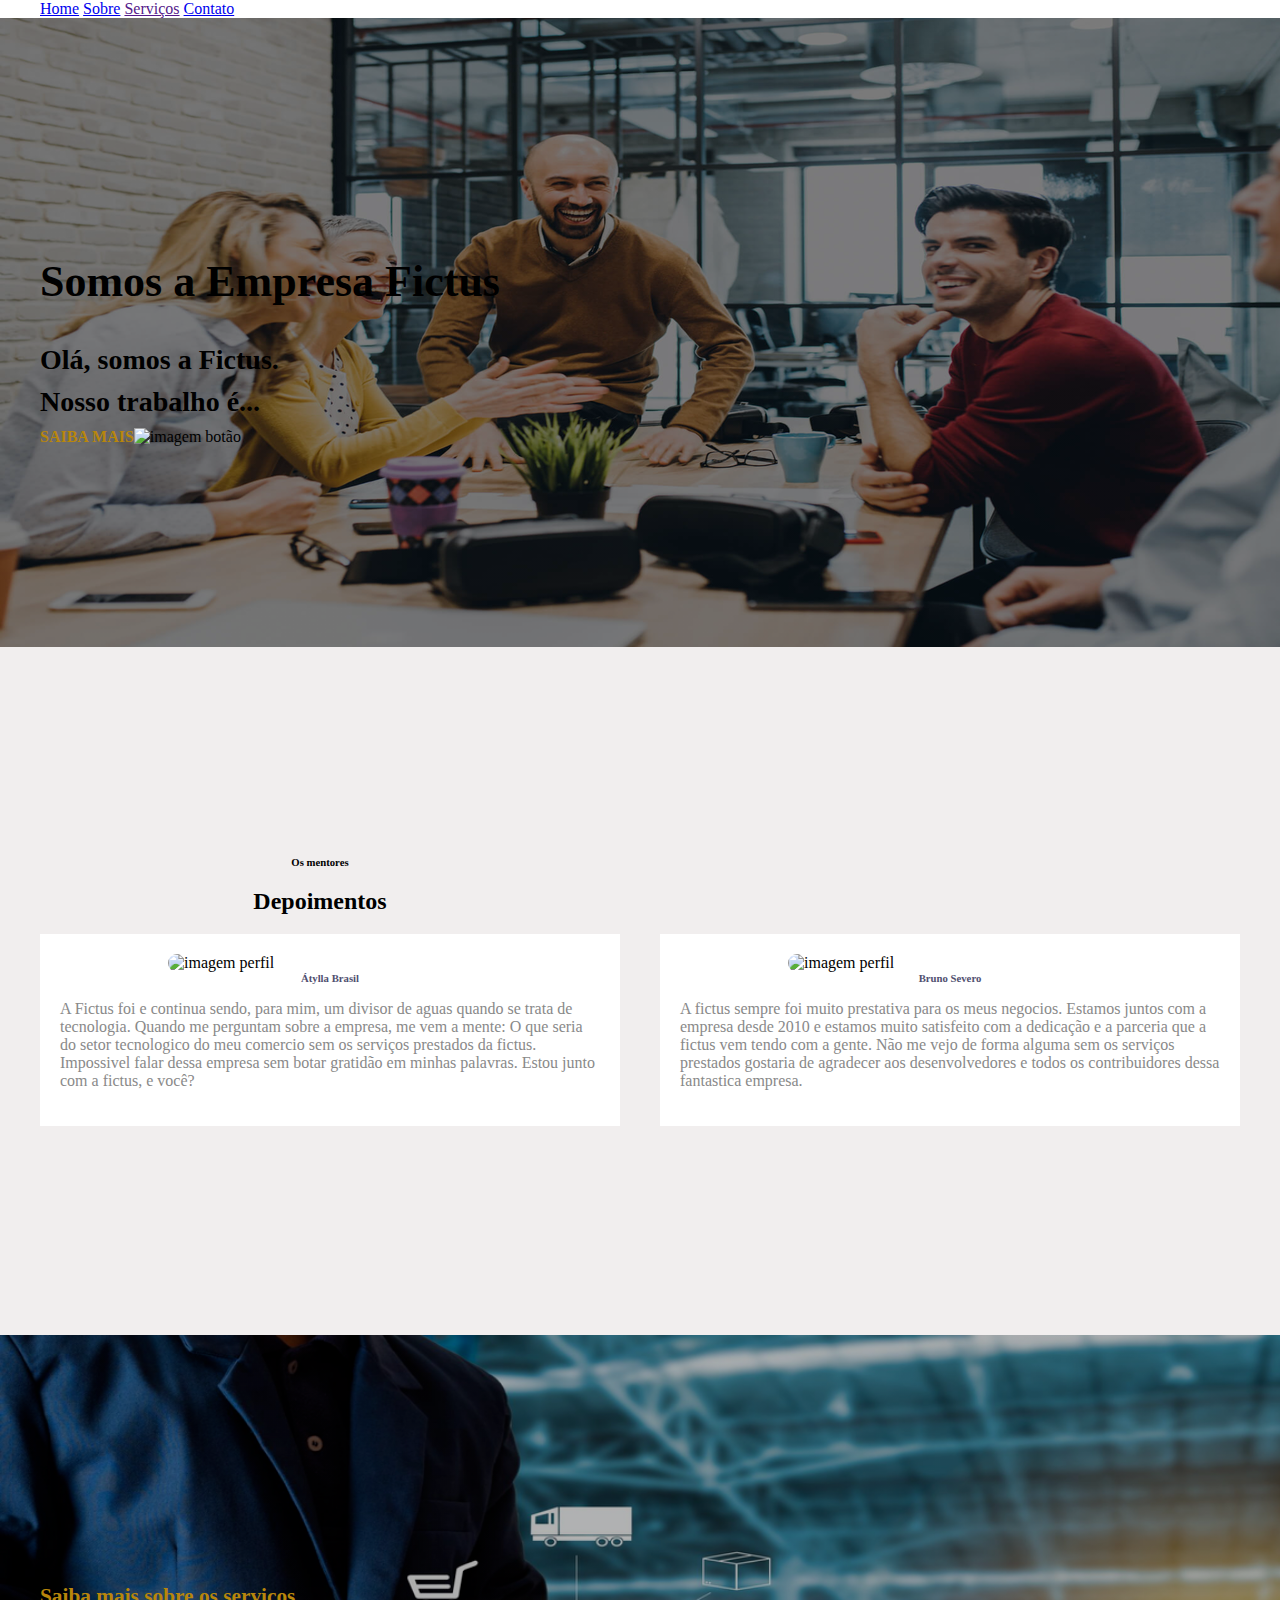
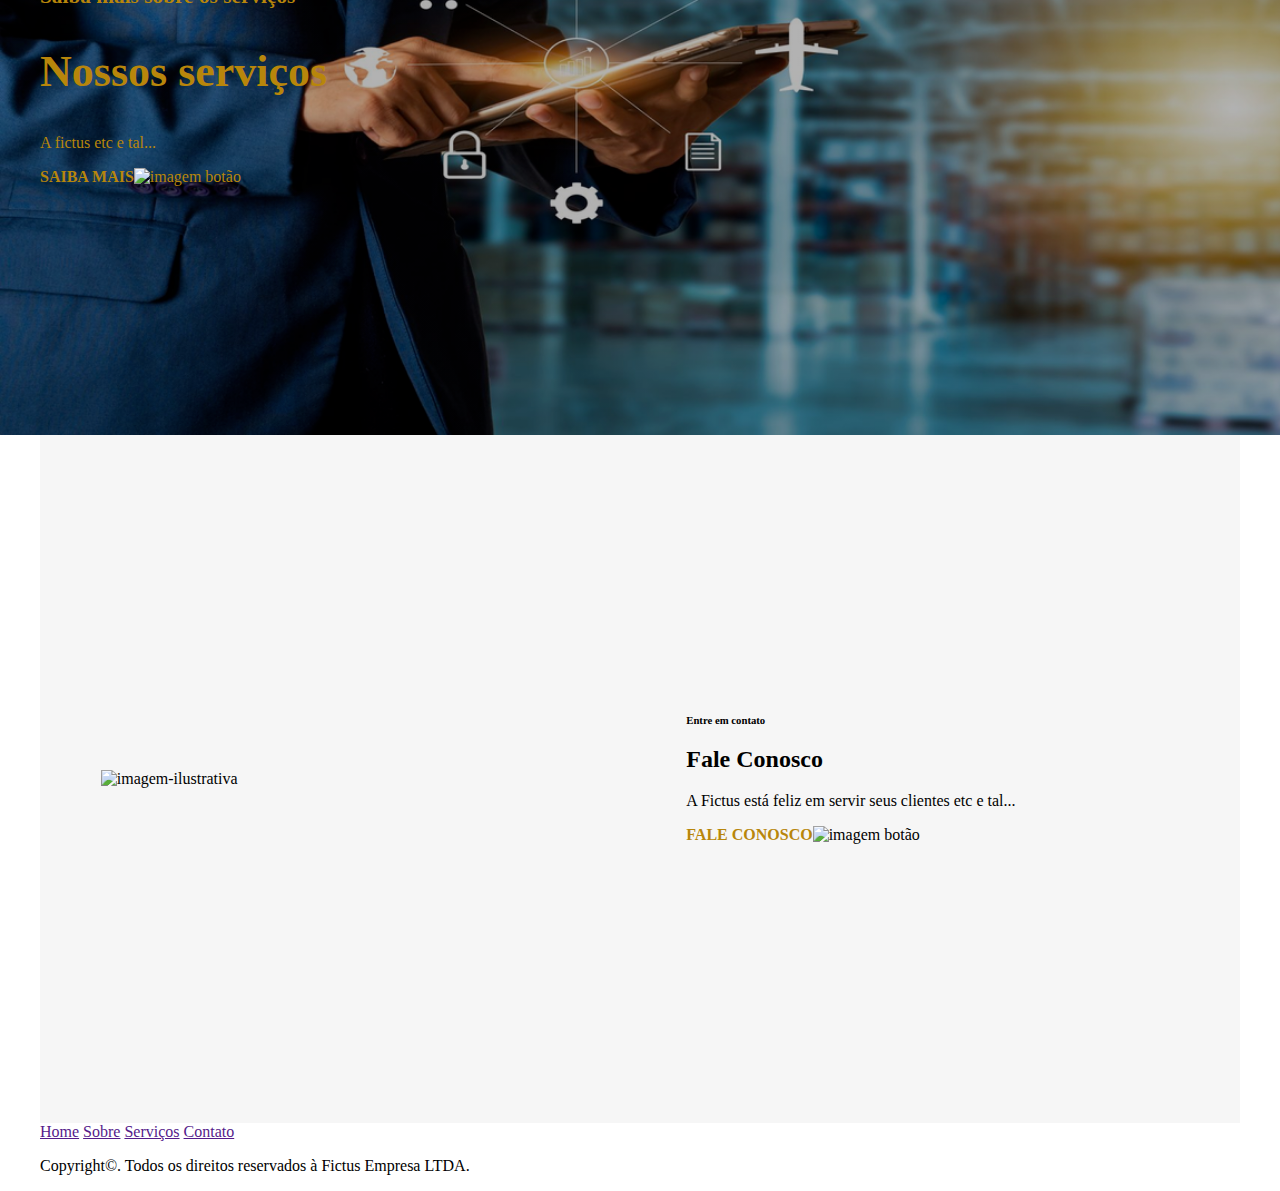
==== index.html @ 173d0079 "Modificando as bordas das imagens, acrescentando o texto dos depoentes e modificando o banner dos no" ====
<!DOCTYPE html>
<html lang="pt-br">
<head>
    <meta charset="UTF-8">
    <meta http-equiv="X-UA-Compatible" content="IE=edge">
    <meta name="viewport" content="width=device-width, initial-scale=1.0">
    <title>Home</title>
    <link rel="stylesheet" href="styles/geral.css">
    <link rel="stylesheet" href="styles/cabecalho.css">
    <link rel="stylesheet" href="styles/rodape.css">
    <link rel="stylesheet" href="styles/home.css">
    <link rel="shortcut icon" href="" type="image/x-icon">
</head>
<body>
   
    <header class="cabecalho container">
        <div class="menu">
            <a class="menu-item" href="index.html">Home</a>
            <a class="menu-item" href="pages/sobre.html">Sobre</a>
            <a class="menu-item" href="">Serviços</a>
            <a class="menu-item" href="pages/contato.html">Contato</a> 
        </div>
    </header>

    <div class="background-banner">
        <div class="container">
            <h2 class="titulo-banner">Somos a Empresa Fictus</h2>
            <div class="texto-banner">
                <h6>Olá, somos a Fictus.</h6> 
                <h6>Nosso trabalho é...</h6>
                <a href="" class="href">SAIBA MAIS</a><img src="imagens/seta-removebg-preview.png" alt="imagem botão" class="btn-imagem">    
            </div>
        </div>
    </div>
    <section class="background-depoimento">
        <div class="depoimento-titulo-container">
            <h6 class="antetitulo">Os mentores</h6> 
            <h2 class="titulo">Depoimentos</h2>
        </div>
        <div class="caixa-depoimento container">
            <div class="item-depoimento">
                <div class="depoente">
                    <img class="imagem-depoimento" src="imagens/imagem-atila.jpeg" alt="imagem perfil">
                    <h6 class="nome-depoente">Átylla Brasil</h6>
                </div>
                <p class="comentario-depoente"> A Fictus foi e continua sendo, para mim, um divisor de aguas quando se trata de tecnologia. Quando me perguntam sobre 
                    a empresa, me vem a mente: O que seria do setor tecnologico do meu comercio sem os serviços prestados da fictus. Impossivel falar dessa empresa sem
                    botar gratidão em minhas palavras. Estou junto com a fictus, e você? 
                </p>
            </div>
            <div class="item-depoimento">
                <div class="depoente">
                    <img class="imagem-depoimento" src="imagens/imagem-bruno.jpeg" alt="imagem perfil">
                    <h6 class="nome-depoente">Bruno Severo</h6>
                </div>
                <p class="comentario-depoente">A fictus sempre foi muito prestativa para os meus negocios. Estamos juntos com a empresa desde 2010
                    e estamos muito satisfeito com a dedicação e a parceria que a fictus vem tendo com a gente. Não me vejo de forma alguma sem os serviços prestados
                    gostaria de agradecer aos desenvolvedores e todos os contribuidores dessa fantastica empresa.
                </p>
            </div>
        </div>
    </section>
   
    <section id="ancora-servico" class="servico">
        <div class="background-servico">
            <div class="container">    
                <div class="mensagem-background">
                    <h6 class="antetitulo-banner">Saiba mais sobre os serviços</h6> 
                    <h2 class="titulo-banner">Nossos serviços</h2>
                    <div class="texto-banner">
                        <p> A fictus etc e tal...</p>
                        <a href="" class="href">SAIBA MAIS</a><img src="imagens/seta-removebg-preview.png" alt="imagem botão" class="btn-imagem">
                    </div>
                </div>
            </div>
        </div>
    </section>
    
    <section class="container">
        <section class="background-faleconosco">
            <img class= "imagem-faleconosco" src="imagens/fale-conosco.png" alt="imagem-ilustrativa">
            <div class="texto">
                <h6 class="antetitulo">Entre em contato</h6>
                <h2 class="titulo">Fale Conosco</h2>
                <p>A Fictus está feliz em servir seus clientes etc e tal...</p>
                <a href="" class="href">FALE CONOSCO</a><img src="imagens/seta-removebg-preview.png" alt="imagem botão" class="btn-imagem">
            </div>

        </section>
        <footer class="rodape container">
            <div class="rodape-itens">
                <div class="menu-rodape">
                    <a href="">Home</a>
                    <a href="">Sobre</a>
                    <a href="">Serviços</a>
                    <a href="">Contato</a> 
                </div>
                <p class="copyright">Copyright&copy;. Todos os  direitos reservados à Fictus Empresa LTDA.</p>
            </div>
        </footer>
    </section>
</body>
</html>
---- styles/geral.css ----
*{
    box-sizing: border-box;
}

.container{
    position: relative;
    width: 100%;
    margin: 0px auto;
    max-width: 1200px;
}

body{
    min-height: 100vh;
}

body, section, div, h6, h5{
    margin: 0%;
    padding: 0%;
}

.background-banner{
    max-width: 100%;
    width: 100%;
    display: flex;
    flex-direction: column;
    justify-content: space-around;
    background-repeat: no-repeat;
    background-size: cover;
    background-attachment: local;
}

.texto-banner, .texto{
    max-width: 100%;
    width: 493px;
    height: auto;
}
---- styles/home.css ----
.background-banner{
    height: 629px;
    background-image: linear-gradient(rgba(0,0,0,0.5), rgba(0,0,0,0.5)), url("../imagens/home.png");
}


.nome-depoente{
    color: #515070;
}

.comentario-depoente{
    color: #898989;
}

.background-sobre{
    width: 100%;
    height: 688px;
    display: flex;
    flex-direction: row;
    justify-content: space-around;
    align-items: center;
    background: #F6F6F6;
}

.imagem-sobre{
    width: 465px;
}

.titulo-banner{
    
    font-size: 2.75rem;
}
.texto-banner>h6{
    margin-bottom: 10px;
    font-size: 1.75rem;
}


.background-servico{
    width: 100%;
    height: 700px;
    display: flex;
    flex-direction: column;
    justify-content: center;
    background-repeat: no-repeat;
    background-size: cover;
    background-image: linear-gradient(rgba(0,0,0,0.3), rgba(0,0,0,0.3)), url("../imagens/portfolio.png");
    align-items: center;
    justify-content: space-around;
    color: #B8860B;
}

.imagem-depoimento{
    width: 60%;
    height: auto;
    border-radius: 50px;
}

.background-depoimento{
    width: 100%;
    height: 688px;
    display: flex;
    flex-direction: column;
    justify-content: center;
    background: #f0ecece7;
   
}
.antetitulo-banner{
    font-style: bold;
    font-size: 1.333rem;
}

.btn-imagem{
    width: 30px;
}

.href{
    text-decoration: none;
    font-weight: bold;
    color: #B8860B;
}
.href:hover{
    cursor: pointer;
}
.depoimento-titulo-container{
    width: 50%;
    display: flex;
    align-items: center;
    flex-direction: column;
}

.caixa-depoimento{
    width: 100%;
    display: flex;
    flex-direction: row;
    justify-content: space-between;
}

.item-depoimento{
    padding: 20px;
    width: 580px;
    background: white;
    text-align: left;
}

.depoente{
    display: flex;
    flex-direction: column;
    align-items: center;
}


.imagem-faleconosco{
    width: 464px;
}

.background-faleconosco{
    width: 100%;
    height: 688px;
    display: flex;
    flex-direction: row;
    justify-content: space-around;
    align-items: center;
    background: #F6F6F6;
}

.fale-conosco-item{
    width: 100%;
}
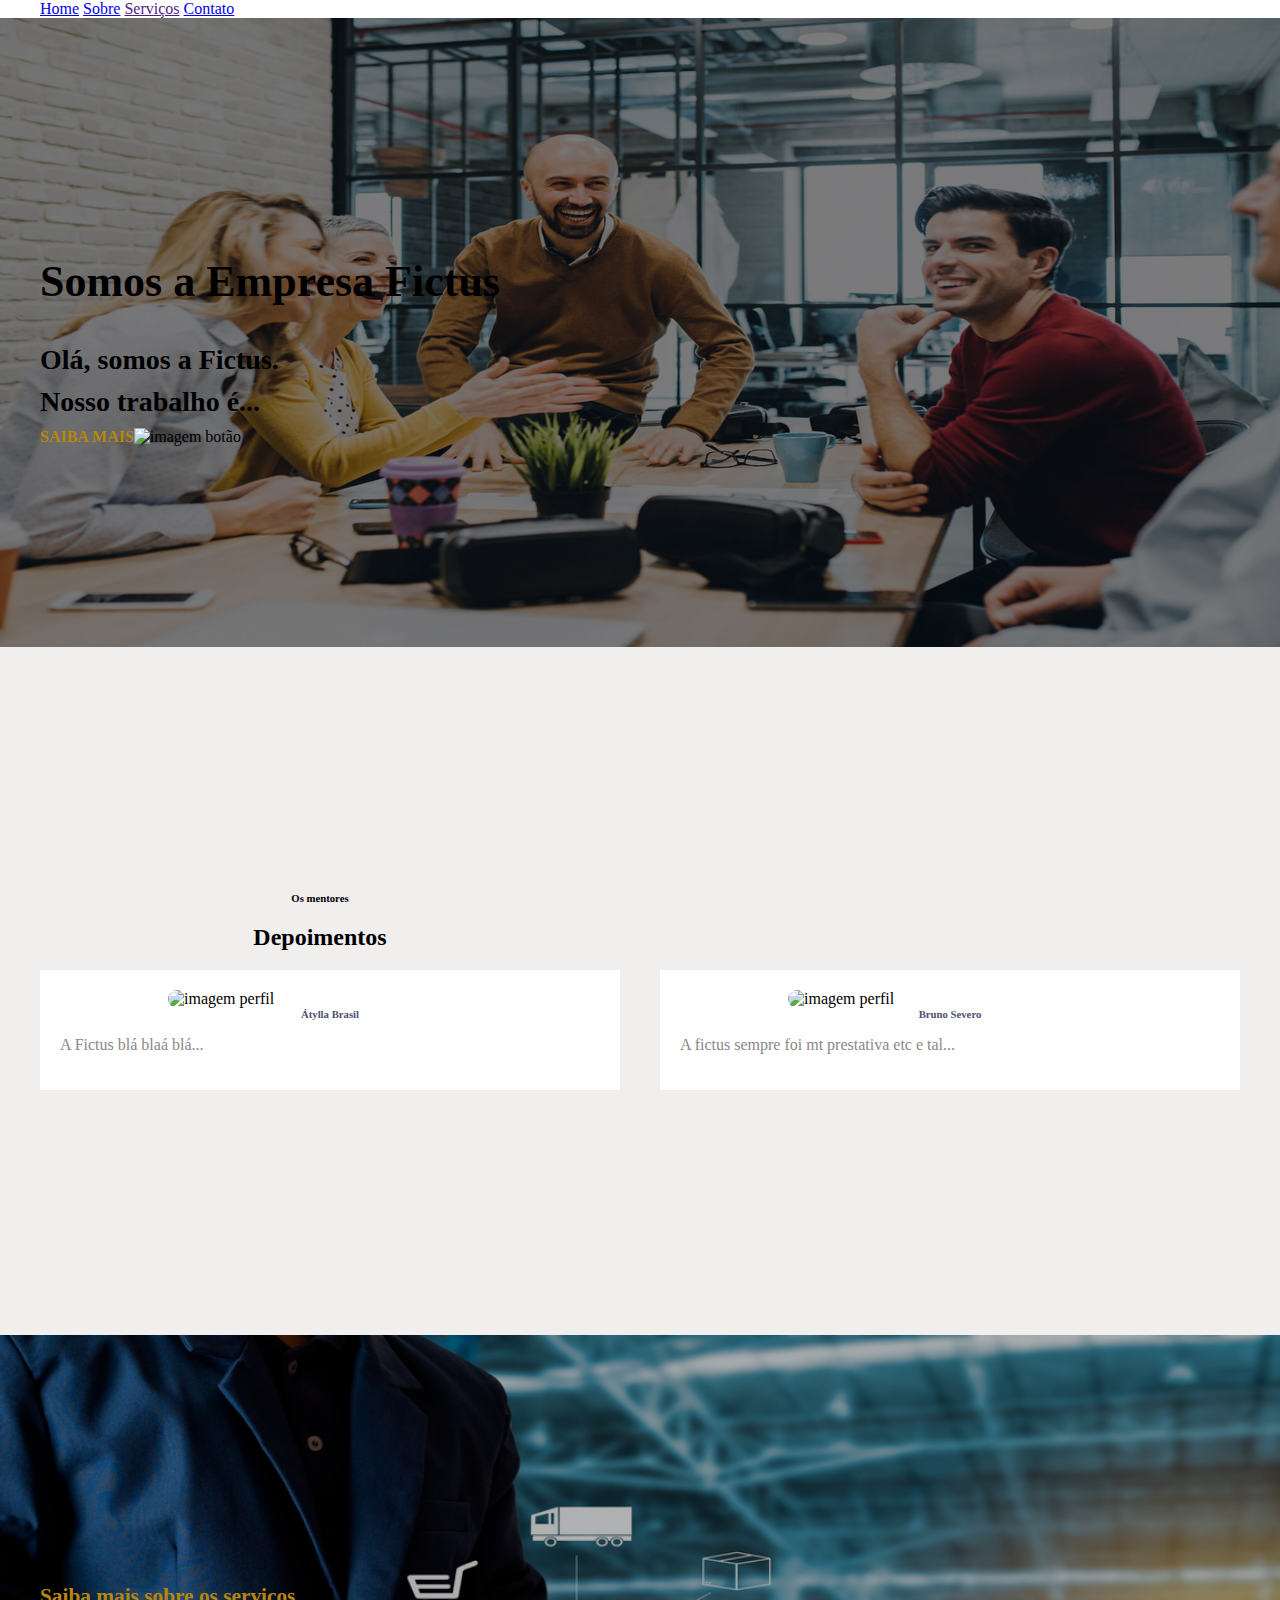
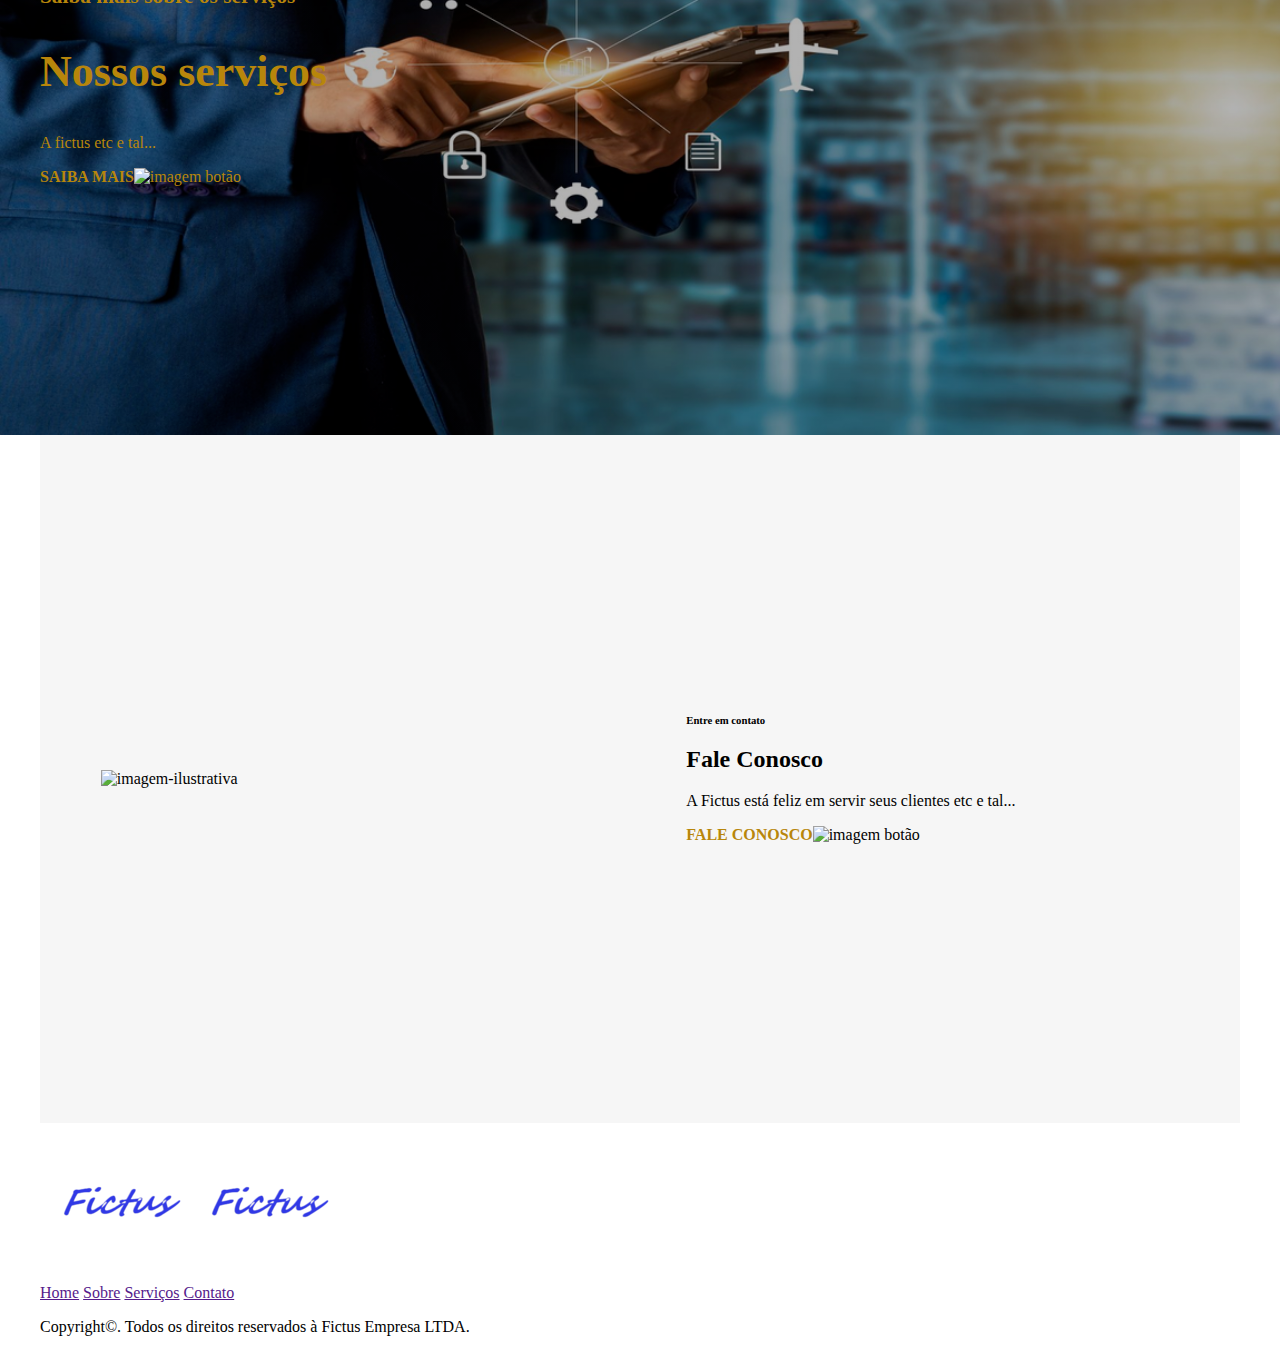
==== commit f7753cb8: "Inserindo logo da empresa na Home" ====
--- a/index.html
+++ b/index.html
@@ -43,20 +43,14 @@
                     <img class="imagem-depoimento" src="imagens/imagem-atila.jpeg" alt="imagem perfil">
                     <h6 class="nome-depoente">Átylla Brasil</h6>
                 </div>
-                <p class="comentario-depoente"> A Fictus foi e continua sendo, para mim, um divisor de aguas quando se trata de tecnologia. Quando me perguntam sobre 
-                    a empresa, me vem a mente: O que seria do setor tecnologico do meu comercio sem os serviços prestados da fictus. Impossivel falar dessa empresa sem
-                    botar gratidão em minhas palavras. Estou junto com a fictus, e você? 
-                </p>
+                <p class="comentario-depoente"> A Fictus blá blaá blá...</p>
             </div>
             <div class="item-depoimento">
                 <div class="depoente">
                     <img class="imagem-depoimento" src="imagens/imagem-bruno.jpeg" alt="imagem perfil">
                     <h6 class="nome-depoente">Bruno Severo</h6>
                 </div>
-                <p class="comentario-depoente">A fictus sempre foi muito prestativa para os meus negocios. Estamos juntos com a empresa desde 2010
-                    e estamos muito satisfeito com a dedicação e a parceria que a fictus vem tendo com a gente. Não me vejo de forma alguma sem os serviços prestados
-                    gostaria de agradecer aos desenvolvedores e todos os contribuidores dessa fantastica empresa.
-                </p>
+                <p class="comentario-depoente">A fictus sempre foi mt prestativa etc e tal...</p>
             </div>
         </div>
     </section>
@@ -89,6 +83,10 @@
         </section>
         <footer class="rodape container">
             <div class="rodape-itens">
+                <img class="logo" src="imagens/fictus-logo.png" alt="imagem logo">
+                <img class="logoEmpresa" src="imagens/fictus-logo.png" alt="imagem logo">
+            </div>
+            <div class="rodape-itens">
                 <div class="menu-rodape">
                     <a href="">Home</a>
                     <a href="">Sobre</a>
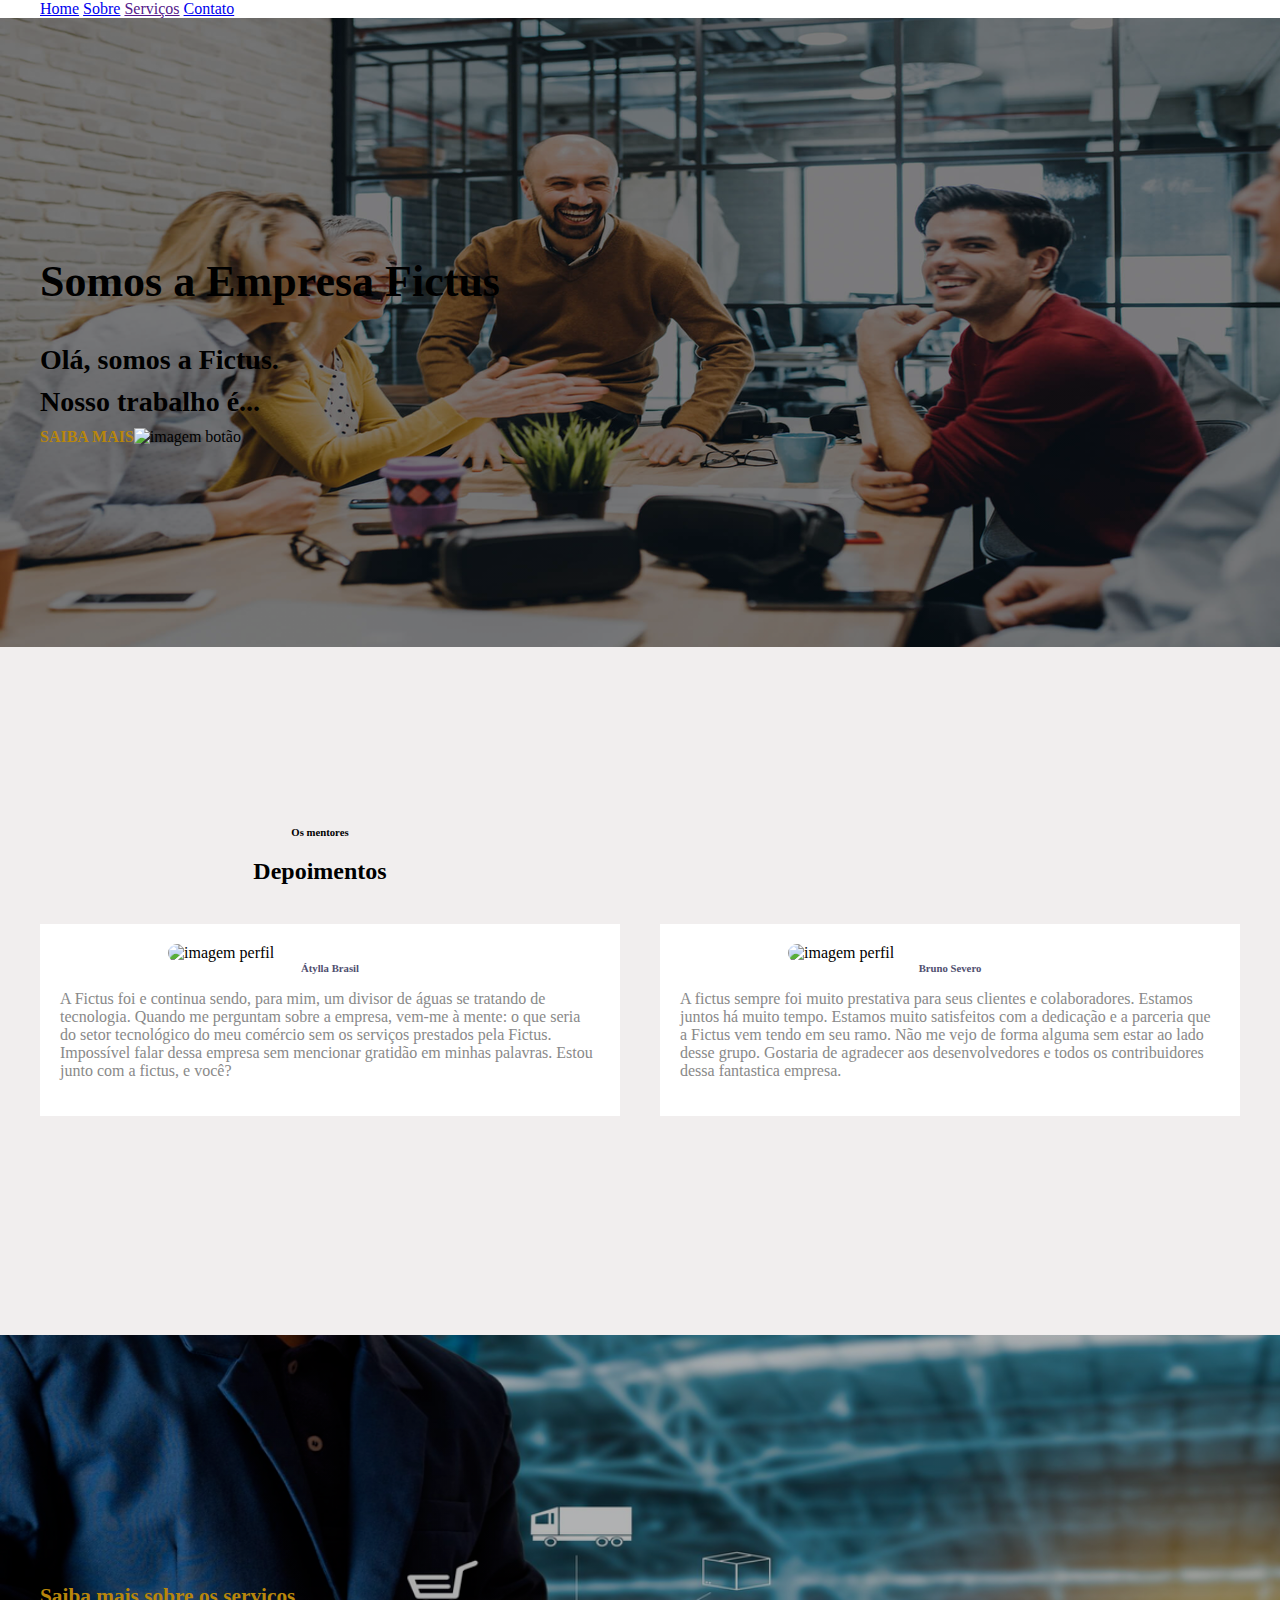
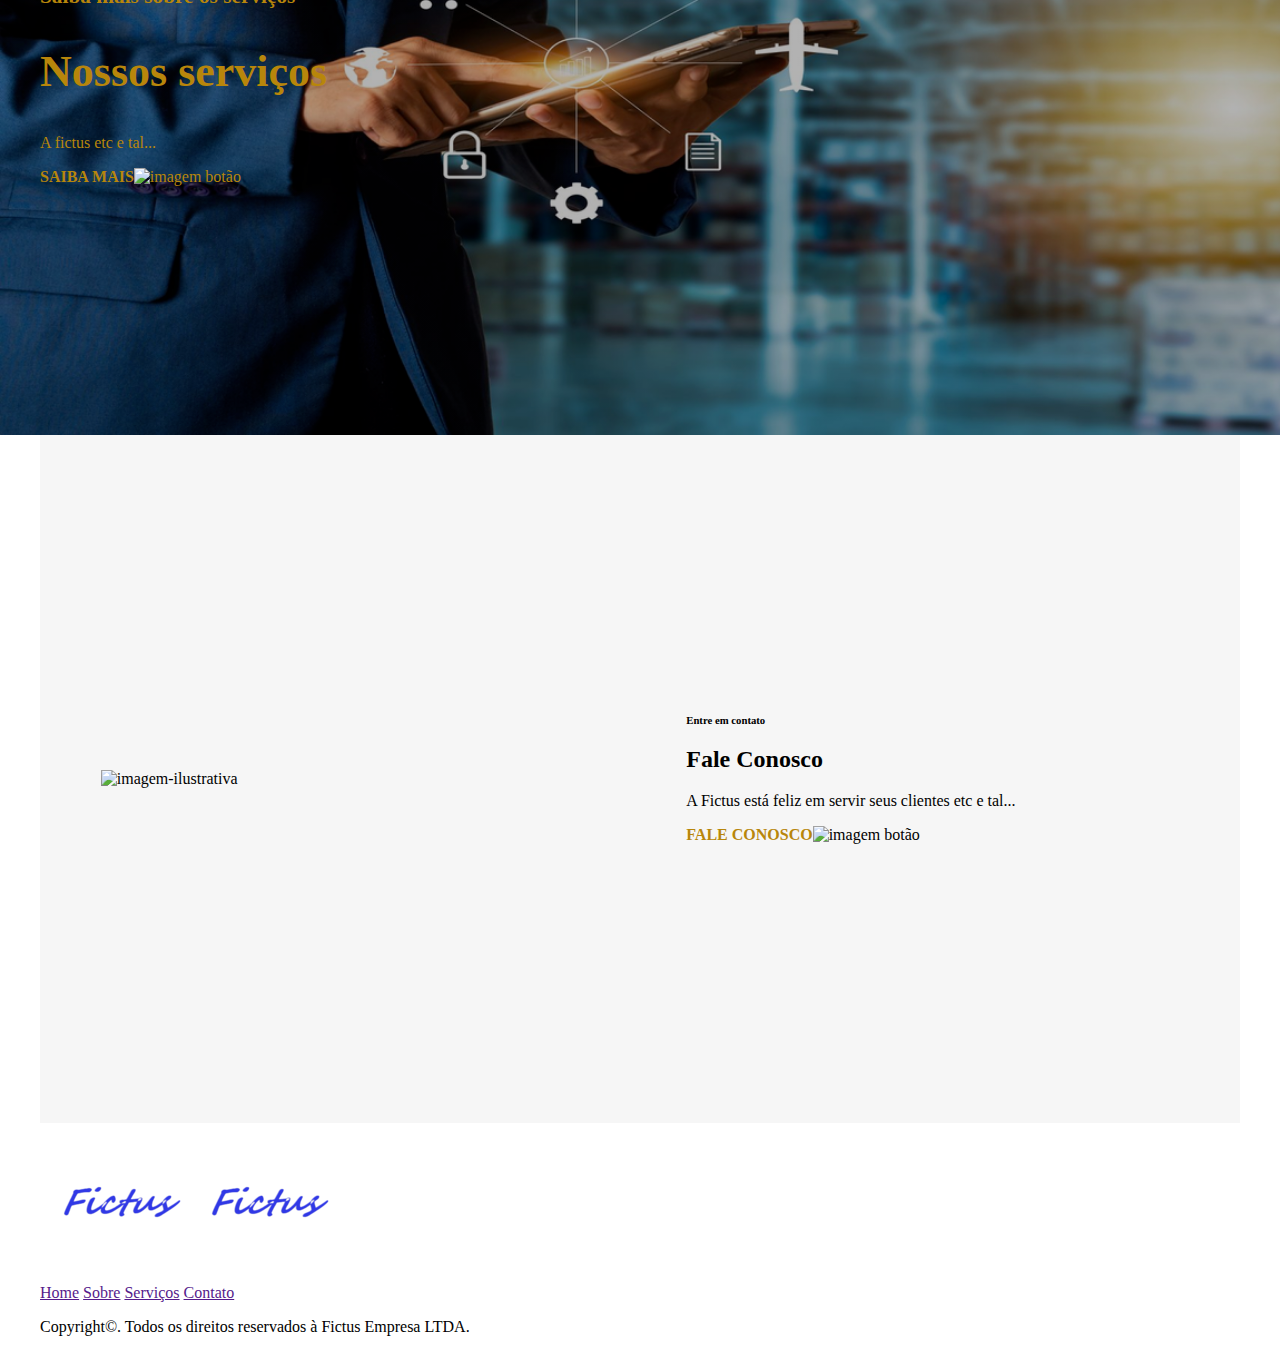
==== commit 74856845: "Resolvendo conflito de commits" ====
--- a/index.html
+++ b/index.html
@@ -43,14 +43,20 @@
                     <img class="imagem-depoimento" src="imagens/imagem-atila.jpeg" alt="imagem perfil">
                     <h6 class="nome-depoente">Átylla Brasil</h6>
                 </div>
-                <p class="comentario-depoente"> A Fictus blá blaá blá...</p>
+                <p class="comentario-depoente"> A Fictus foi e continua sendo, para mim, um divisor de águas se tratando de tecnologia. Quando me perguntam sobre 
+                    a empresa, vem-me à mente: o que seria do setor tecnológico do meu comércio sem os serviços prestados pela Fictus. Impossível falar dessa empresa sem
+                    mencionar gratidão em minhas palavras. Estou junto com a fictus, e você? 
+                </p>
             </div>
             <div class="item-depoimento">
                 <div class="depoente">
                     <img class="imagem-depoimento" src="imagens/imagem-bruno.jpeg" alt="imagem perfil">
                     <h6 class="nome-depoente">Bruno Severo</h6>
                 </div>
-                <p class="comentario-depoente">A fictus sempre foi mt prestativa etc e tal...</p>
+                <p class="comentario-depoente">A fictus sempre foi muito prestativa para seus clientes e colaboradores. Estamos juntos há muito tempo.
+                    Estamos muito satisfeitos com a dedicação e a parceria que a Fictus vem tendo em seu ramo. Não me vejo de forma alguma sem estar ao 
+                    lado desse grupo. Gostaria de agradecer aos desenvolvedores e todos os contribuidores dessa fantastica empresa.
+                </p>
             </div>
         </div>
     </section>
--- a/styles/home.css
+++ b/styles/home.css
@@ -101,12 +101,14 @@
     width: 580px;
     background: white;
     text-align: left;
+    margin: 20px 0 40px 0;
 }
 
 .depoente{
     display: flex;
     flex-direction: column;
     align-items: center;
+    
 }
 
 
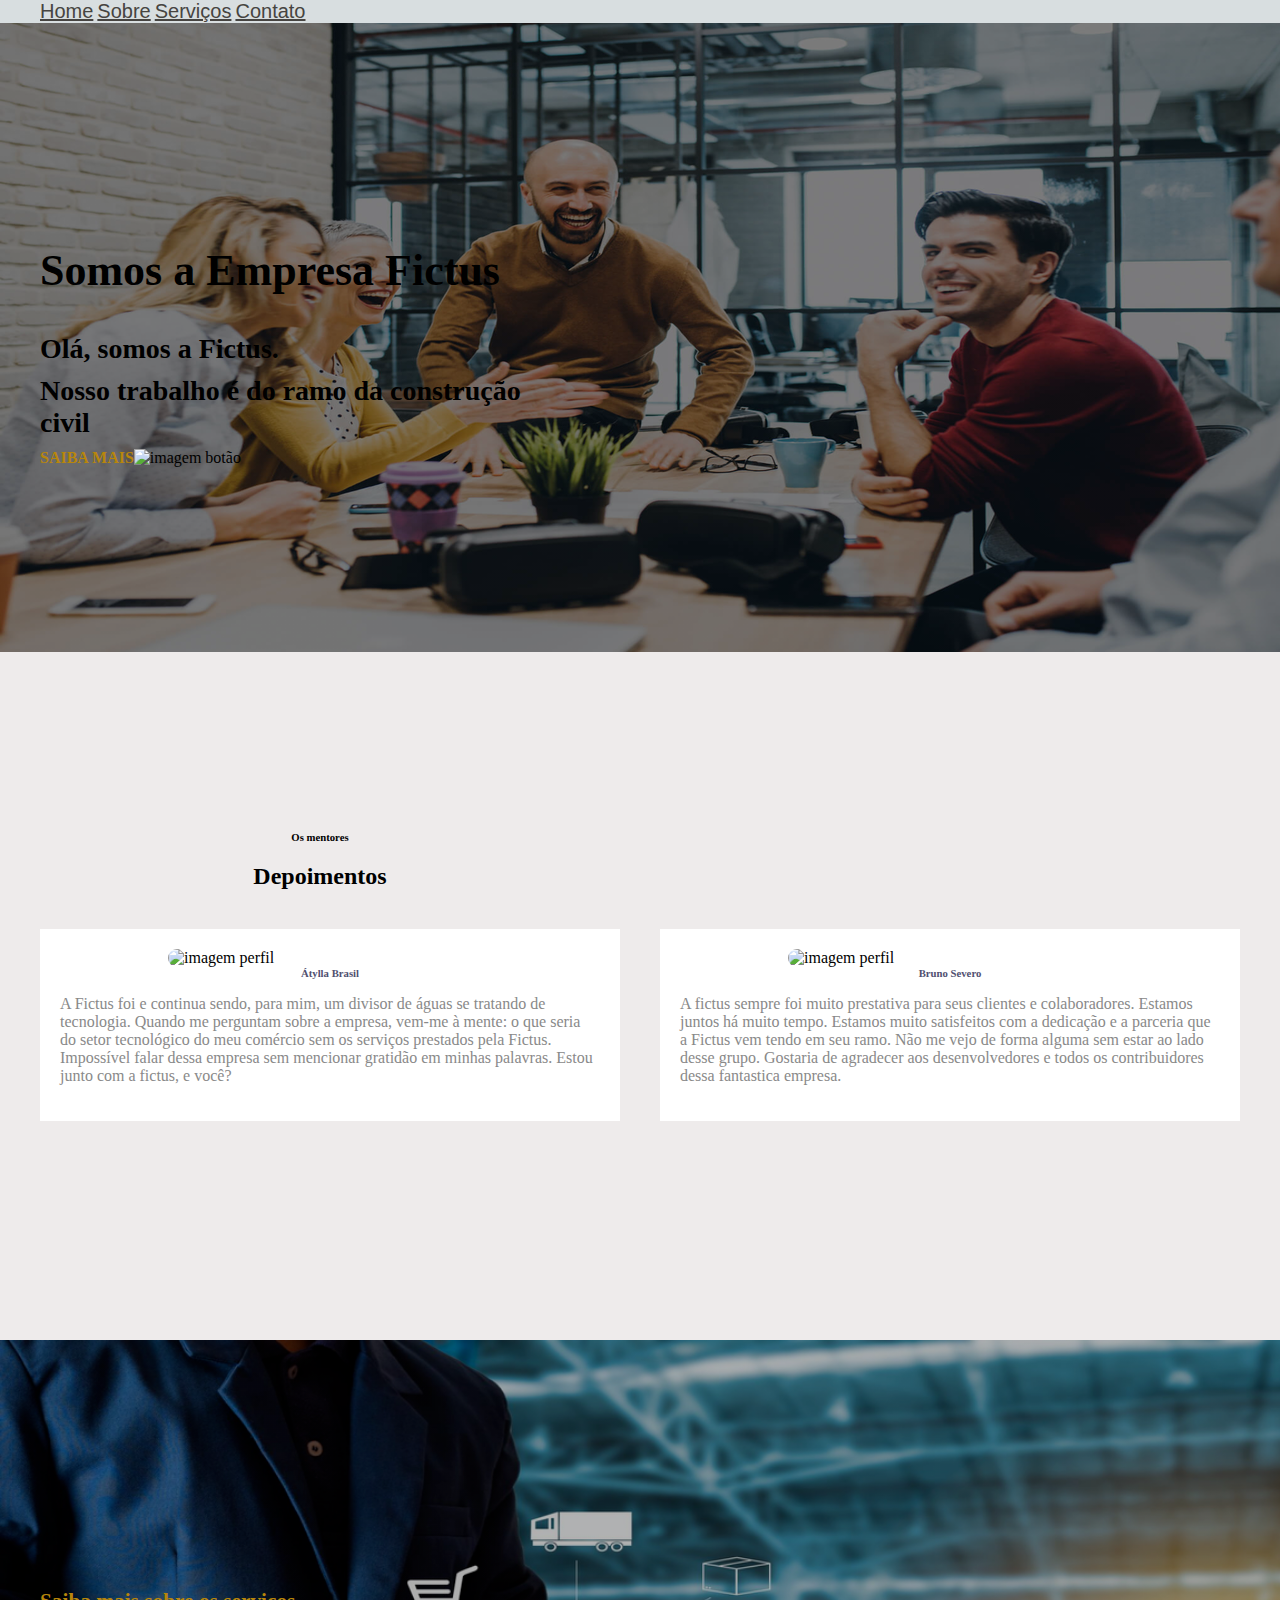
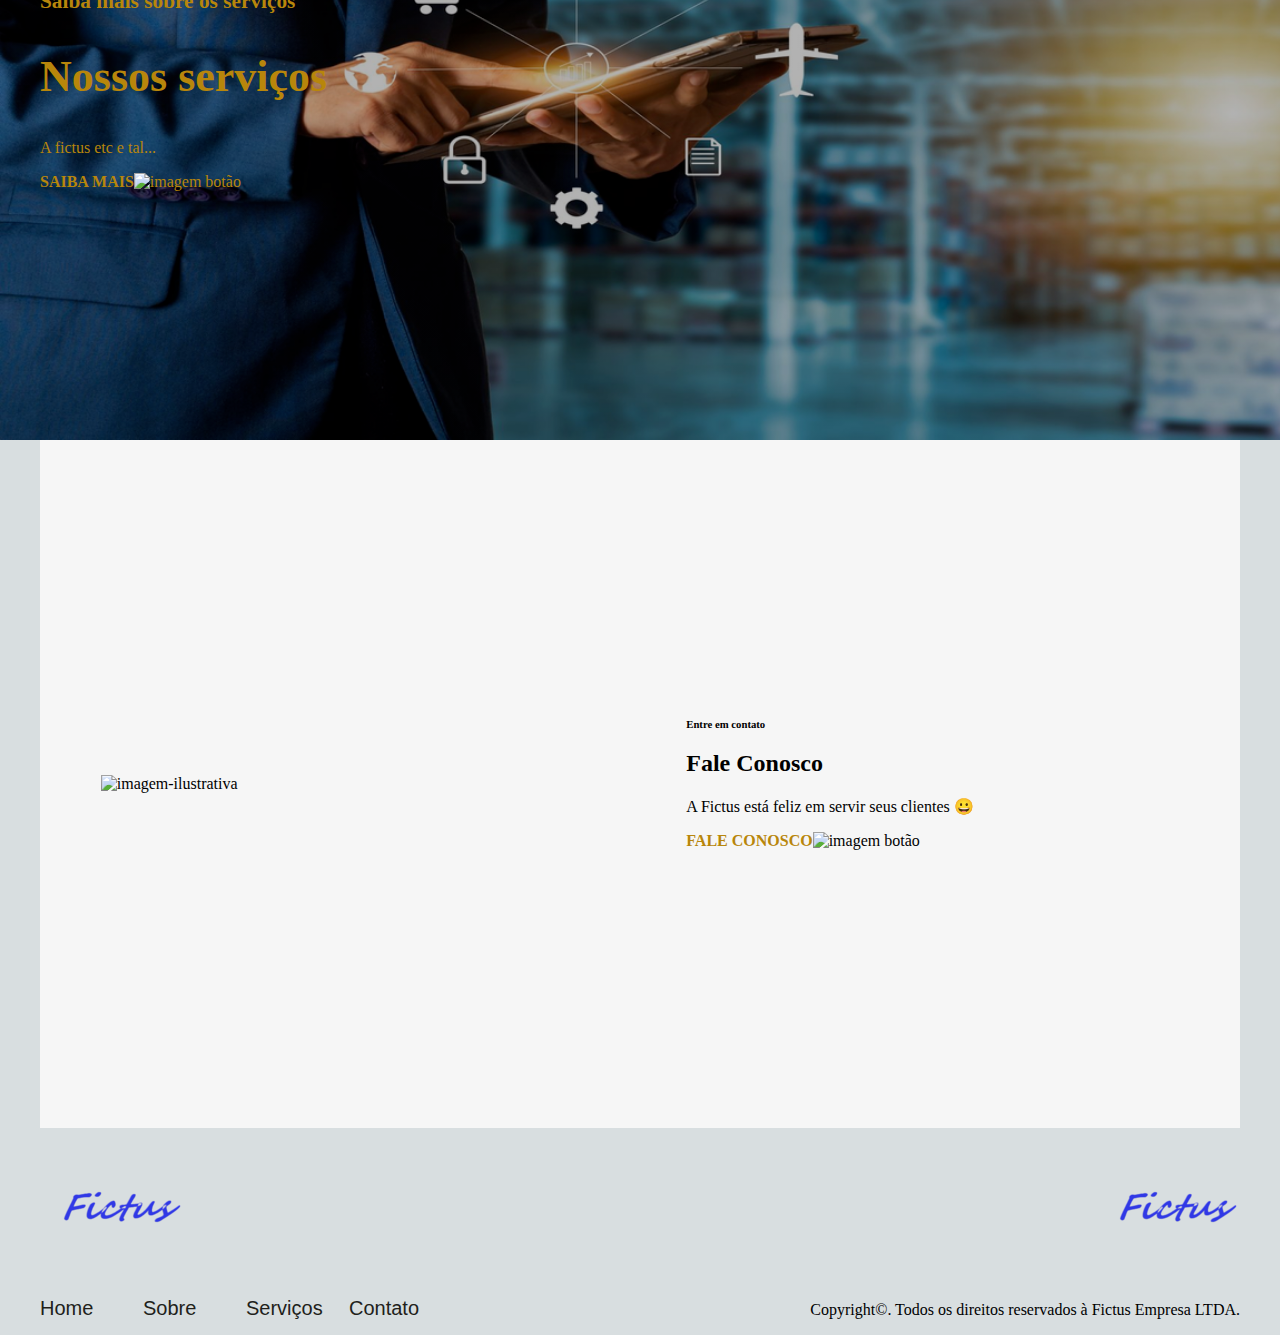
==== commit c94438f4: "Linkando botões às suas respectivas páginas e reeditando imagens logo" ====
--- a/index.html
+++ b/index.html
@@ -9,7 +9,7 @@
     <link rel="stylesheet" href="styles/cabecalho.css">
     <link rel="stylesheet" href="styles/rodape.css">
     <link rel="stylesheet" href="styles/home.css">
-    <link rel="shortcut icon" href="" type="image/x-icon">
+    <link rel="shortcut icon" href="imagens/fictus-logo-shortcut.jpg" type="image/x-icon">
 </head>
 <body>
    
@@ -27,11 +27,12 @@
             <h2 class="titulo-banner">Somos a Empresa Fictus</h2>
             <div class="texto-banner">
                 <h6>Olá, somos a Fictus.</h6> 
-                <h6>Nosso trabalho é...</h6>
-                <a href="" class="href">SAIBA MAIS</a><img src="imagens/seta-removebg-preview.png" alt="imagem botão" class="btn-imagem">    
+                <h6>Nosso trabalho é do ramo da construção civil</h6>
+                <a href="pages/sobre.html" class="href">SAIBA MAIS</a><img src="imagens/seta-removebg-preview.png" alt="imagem botão" class="btn-imagem">    
             </div>
         </div>
     </div>
+
     <section class="background-depoimento">
         <div class="depoimento-titulo-container">
             <h6 class="antetitulo">Os mentores</h6> 
@@ -82,26 +83,26 @@
             <div class="texto">
                 <h6 class="antetitulo">Entre em contato</h6>
                 <h2 class="titulo">Fale Conosco</h2>
-                <p>A Fictus está feliz em servir seus clientes etc e tal...</p>
-                <a href="" class="href">FALE CONOSCO</a><img src="imagens/seta-removebg-preview.png" alt="imagem botão" class="btn-imagem">
+                <p>A Fictus está feliz em servir seus clientes 😀</p>
+                <a href="pages/contato.html" class="href">FALE CONOSCO</a><img src="imagens/seta-removebg-preview.png" alt="imagem botão" class="btn-imagem">
             </div>
 
-        </section>
-        <footer class="rodape container">
-            <div class="rodape-itens">
-                <img class="logo" src="imagens/fictus-logo.png" alt="imagem logo">
-                <img class="logoEmpresa" src="imagens/fictus-logo.png" alt="imagem logo">
+    </section>
+
+    <footer class="rodape container">
+        <div class="rodape-itens">
+            <img class="logo" src="imagens/fictus-logo.png" alt="imagem logo">
+            <img class="logoEmpresa" src="imagens/fictus-logo.png" alt="imagem logo">
+        </div>
+        <div class="rodape-itens">
+            <div class="menu-rodape">
+                <a href="index.html">Home</a>
+                <a href="pages/sobre.html">Sobre</a>
+                <a href="">Serviços</a>
+                <a href="pages/contato.html">Contato</a> 
             </div>
-            <div class="rodape-itens">
-                <div class="menu-rodape">
-                    <a href="">Home</a>
-                    <a href="">Sobre</a>
-                    <a href="">Serviços</a>
-                    <a href="">Contato</a> 
-                </div>
-                <p class="copyright">Copyright&copy;. Todos os  direitos reservados à Fictus Empresa LTDA.</p>
-            </div>
-        </footer>
-    </section>
+            <p class="copyright">Copyright&copy;. Todos os  direitos reservados à Fictus Empresa LTDA.</p>
+        </div>
+    </footer>
 </body>
 </html>--- a/styles/geral.css
+++ b/styles/geral.css
@@ -12,6 +12,8 @@
 
 body{
     min-height: 100vh;
+    font-family: Verdana;
+    background-color: rgb(216, 222, 224);
 }
 
 body, section, div, h6, h5{
@@ -20,7 +22,7 @@
 }
 
 .background-banner{
-    max-width: 100%;
+
     width: 100%;
     display: flex;
     flex-direction: column;
@@ -31,7 +33,12 @@
 }
 
 .texto-banner, .texto{
-    max-width: 100%;
     width: 493px;
     height: auto;
 }
+
+.menu-item{
+    color: rgb(70, 68, 65);
+    font-family: arial;
+    font-size: 20px;
+}
--- a/styles/rodape.css
+++ b/styles/rodape.css
@@ -0,0 +1,46 @@
+.rodape{
+    width: 100%;
+    height: 187px;
+    display: flex;
+    flex-direction: column;
+    justify-content: space-between;
+}
+
+.rodape-itens{
+    width: 100%;
+    height: 100%;
+    display: flex;
+    flex-direction: row;
+    justify-content: space-between;
+    align-items: center;
+}
+
+.menu-rodape{
+    width: 412px;
+    height: 100%;
+    display: flex;
+    flex-direction: row;
+    justify-content: space-between;
+    align-items: center;
+}
+
+.menu-rodape>a{
+    width: 100%;
+    height: 100%;
+    display: flex;
+    flex-direction: row;
+    justify-content: space-between;
+    align-items: center;
+    text-decoration: none;
+    border-bottom: 3px solid transparent;
+    color: rgb(34, 31, 27);
+    font-family: arial;
+    font-size: 20px;
+}
+
+.copyright{
+    width: 434px;
+    display: flex;
+    flex-direction: row;
+    justify-content: flex-end;
+}
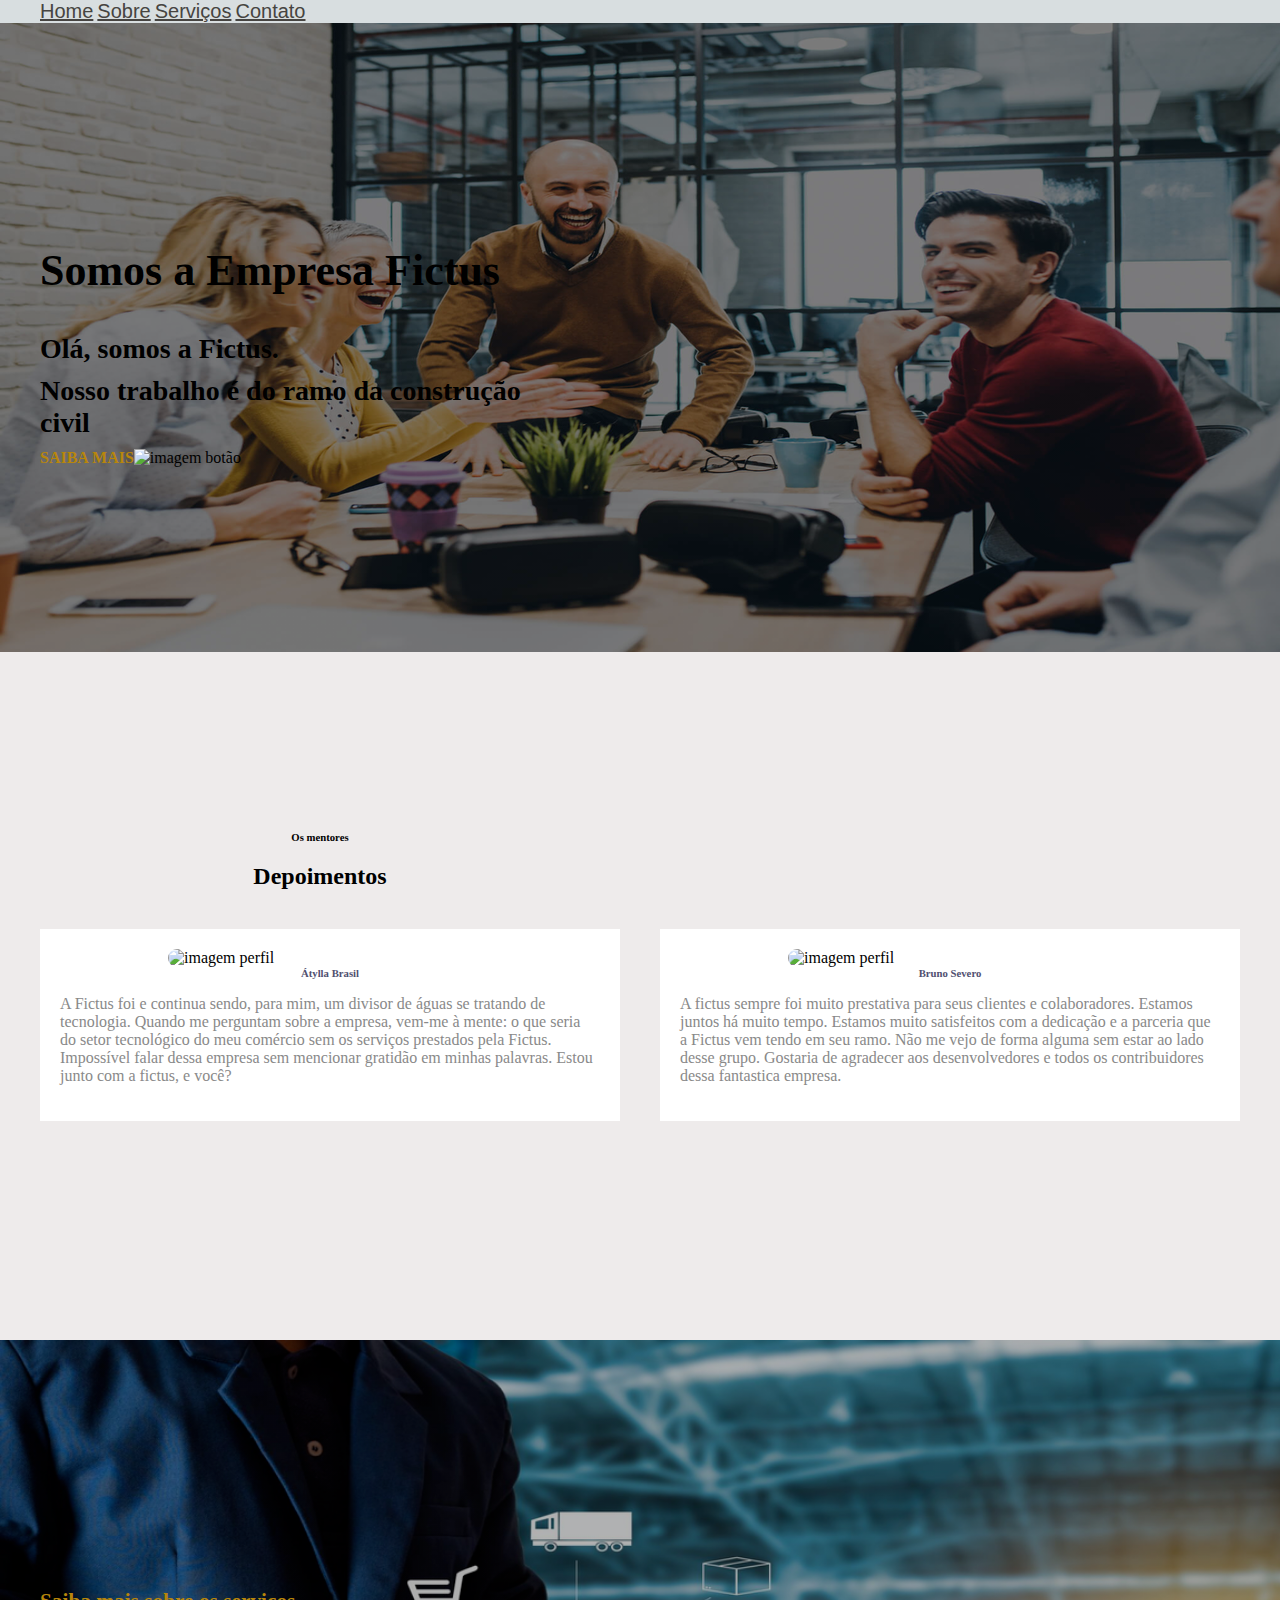
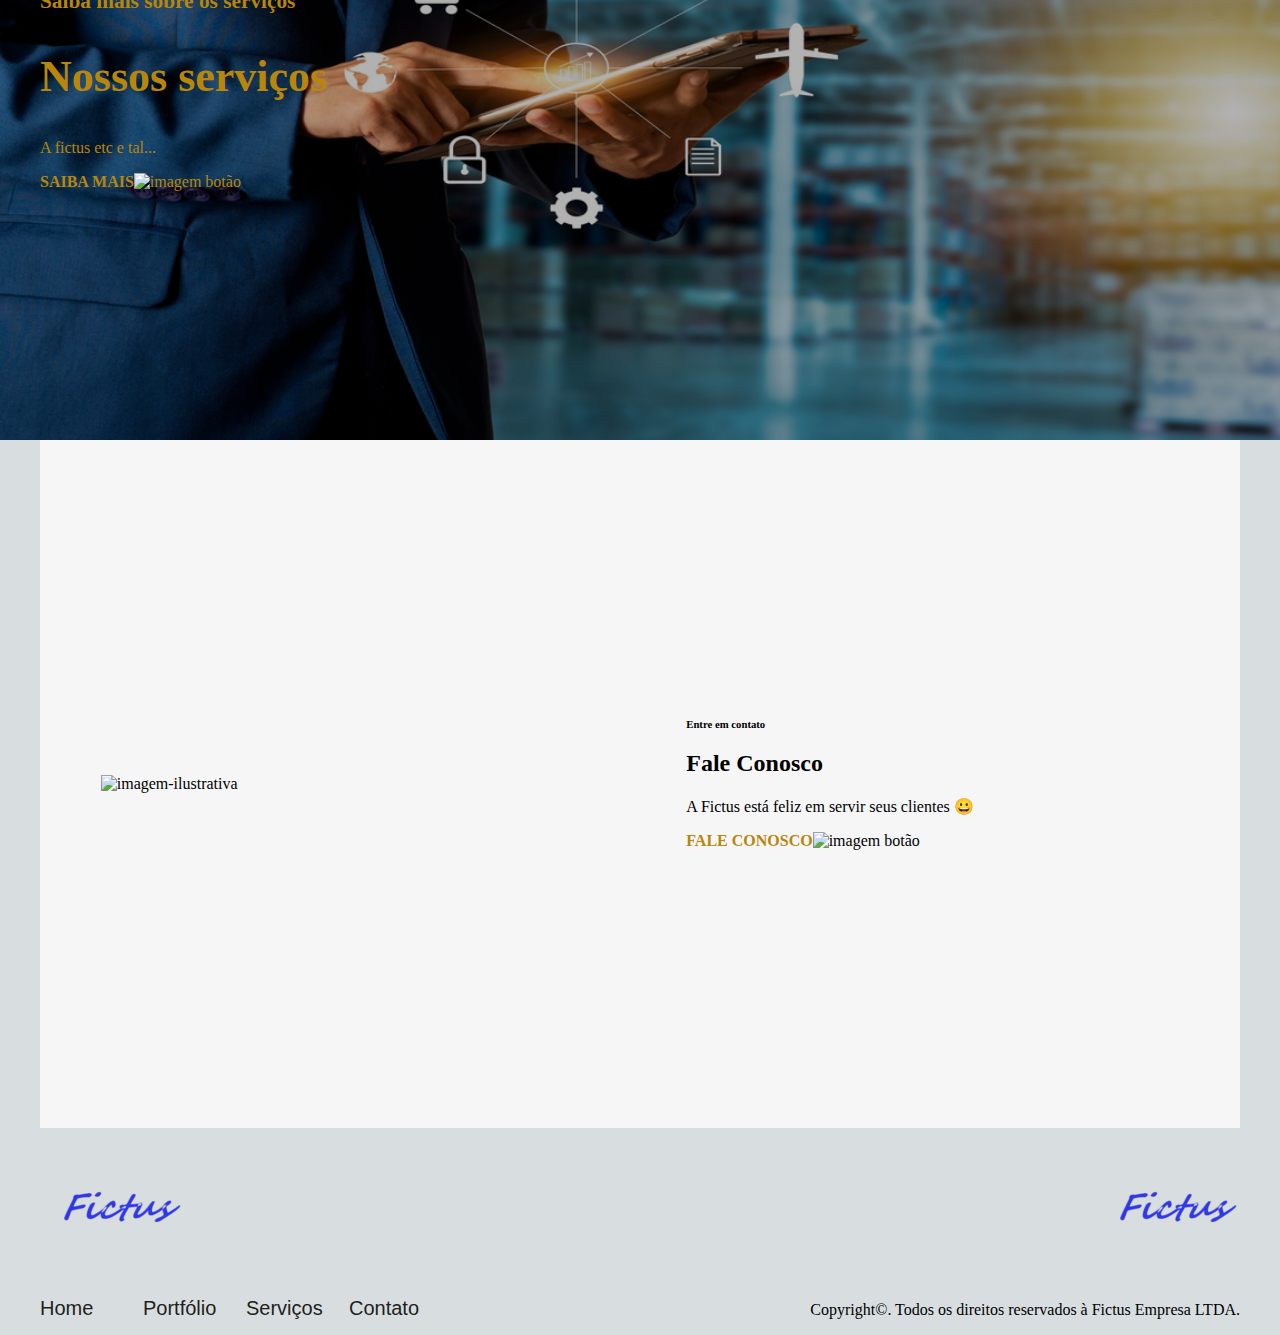
==== commit a2f8ebb7: "Modificando o rodapé do html" ====
--- a/index.html
+++ b/index.html
@@ -97,7 +97,7 @@
         <div class="rodape-itens">
             <div class="menu-rodape">
                 <a href="index.html">Home</a>
-                <a href="pages/sobre.html">Sobre</a>
+                <a href="pages/sobre.html">Portfólio</a>
                 <a href="">Serviços</a>
                 <a href="pages/contato.html">Contato</a> 
             </div>
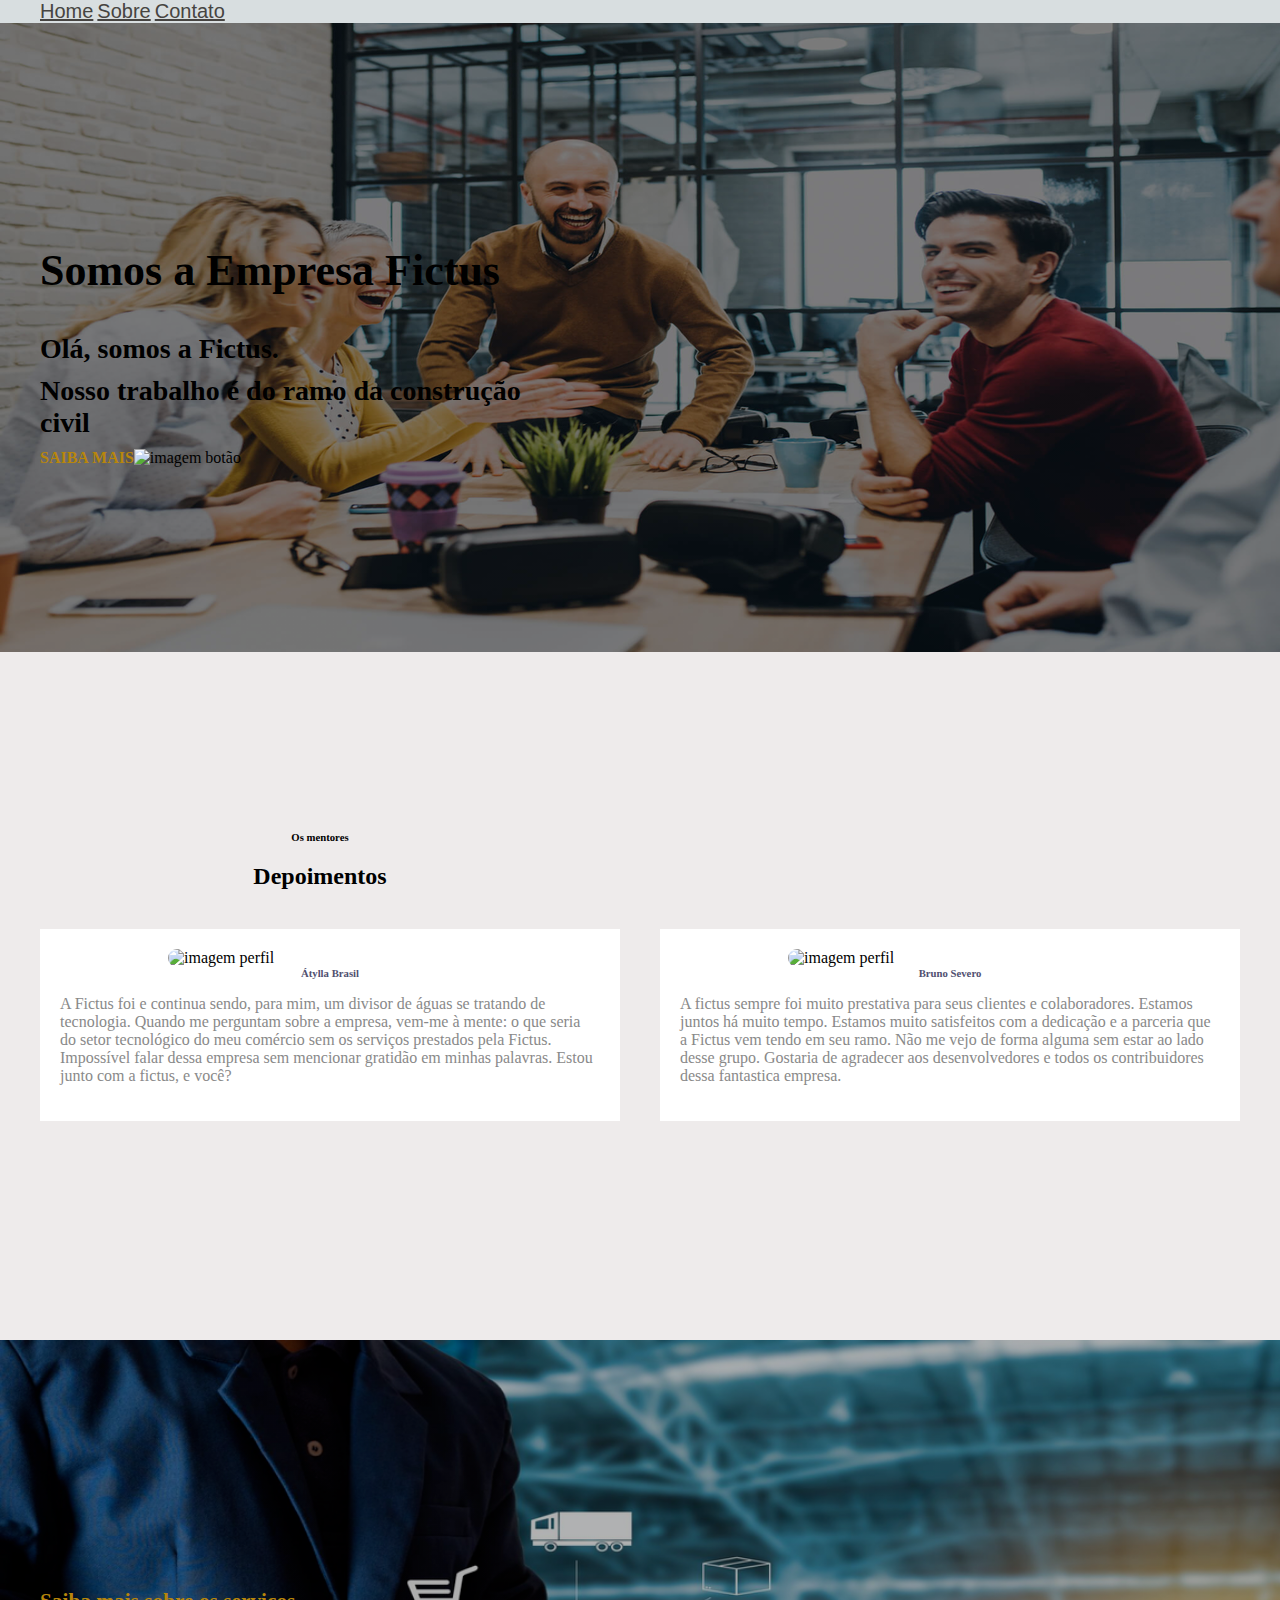
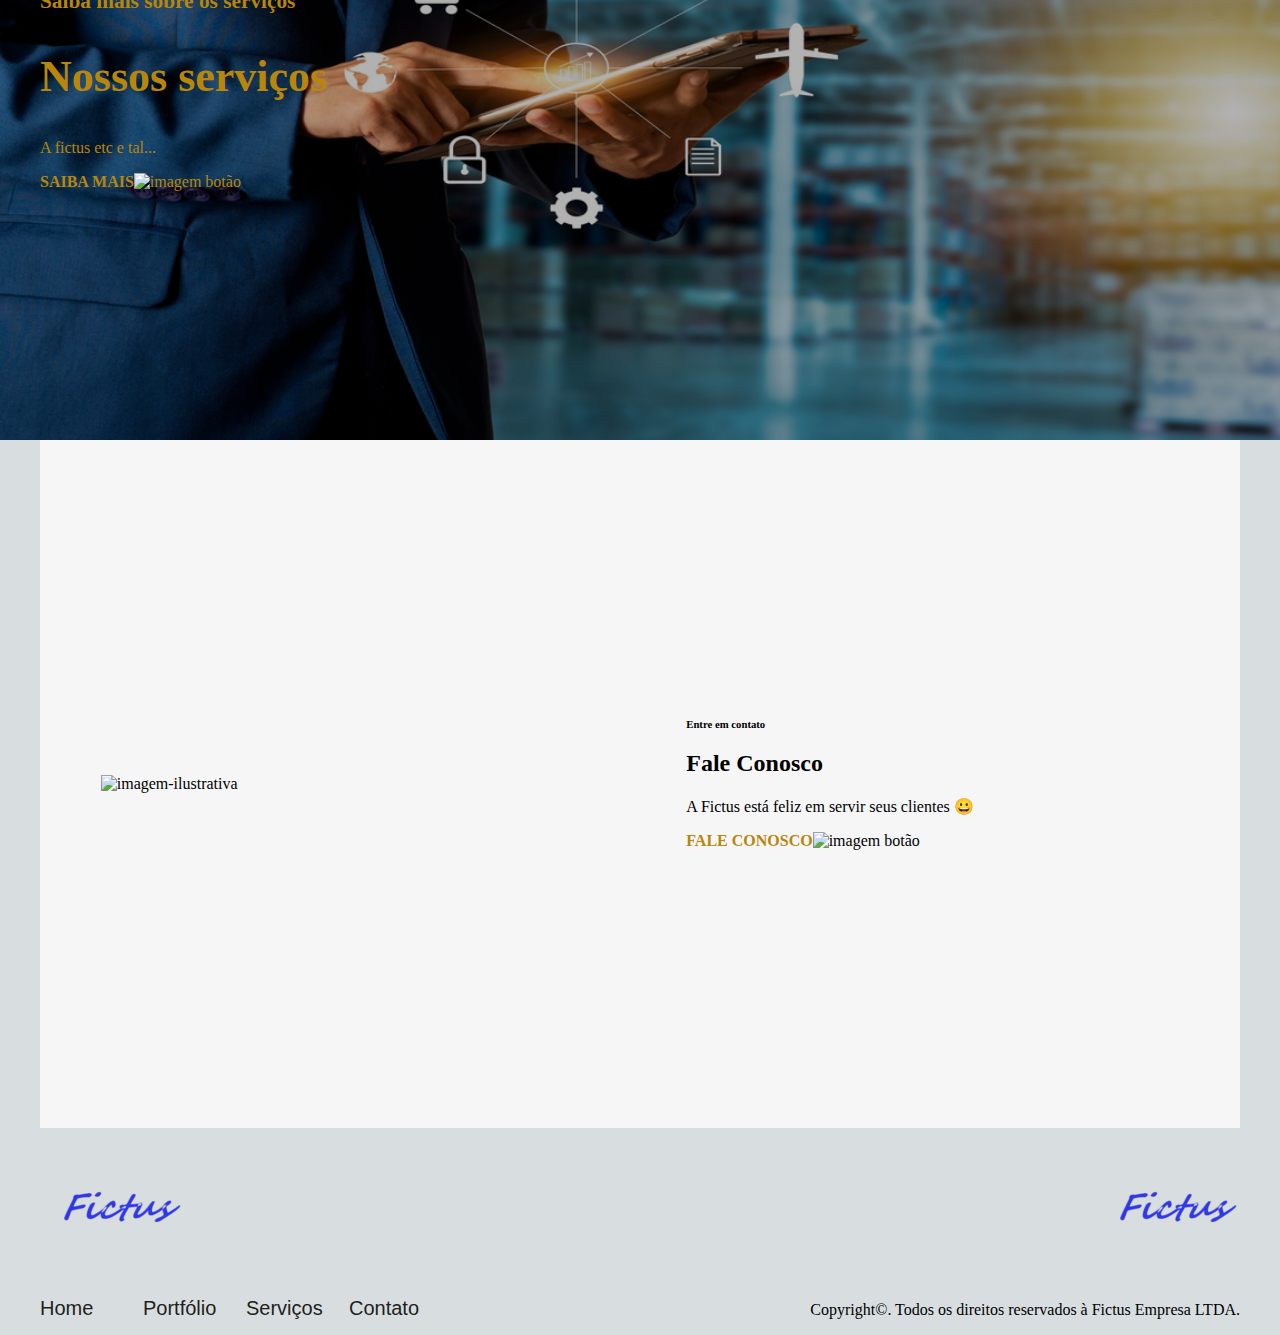
==== commit 9e2e82b9: "Adicionando divs para a apresentação do portfolio" ====
--- a/index.html
+++ b/index.html
@@ -17,7 +17,6 @@
         <div class="menu">
             <a class="menu-item" href="index.html">Home</a>
             <a class="menu-item" href="pages/sobre.html">Sobre</a>
-            <a class="menu-item" href="">Serviços</a>
             <a class="menu-item" href="pages/contato.html">Contato</a> 
         </div>
     </header>
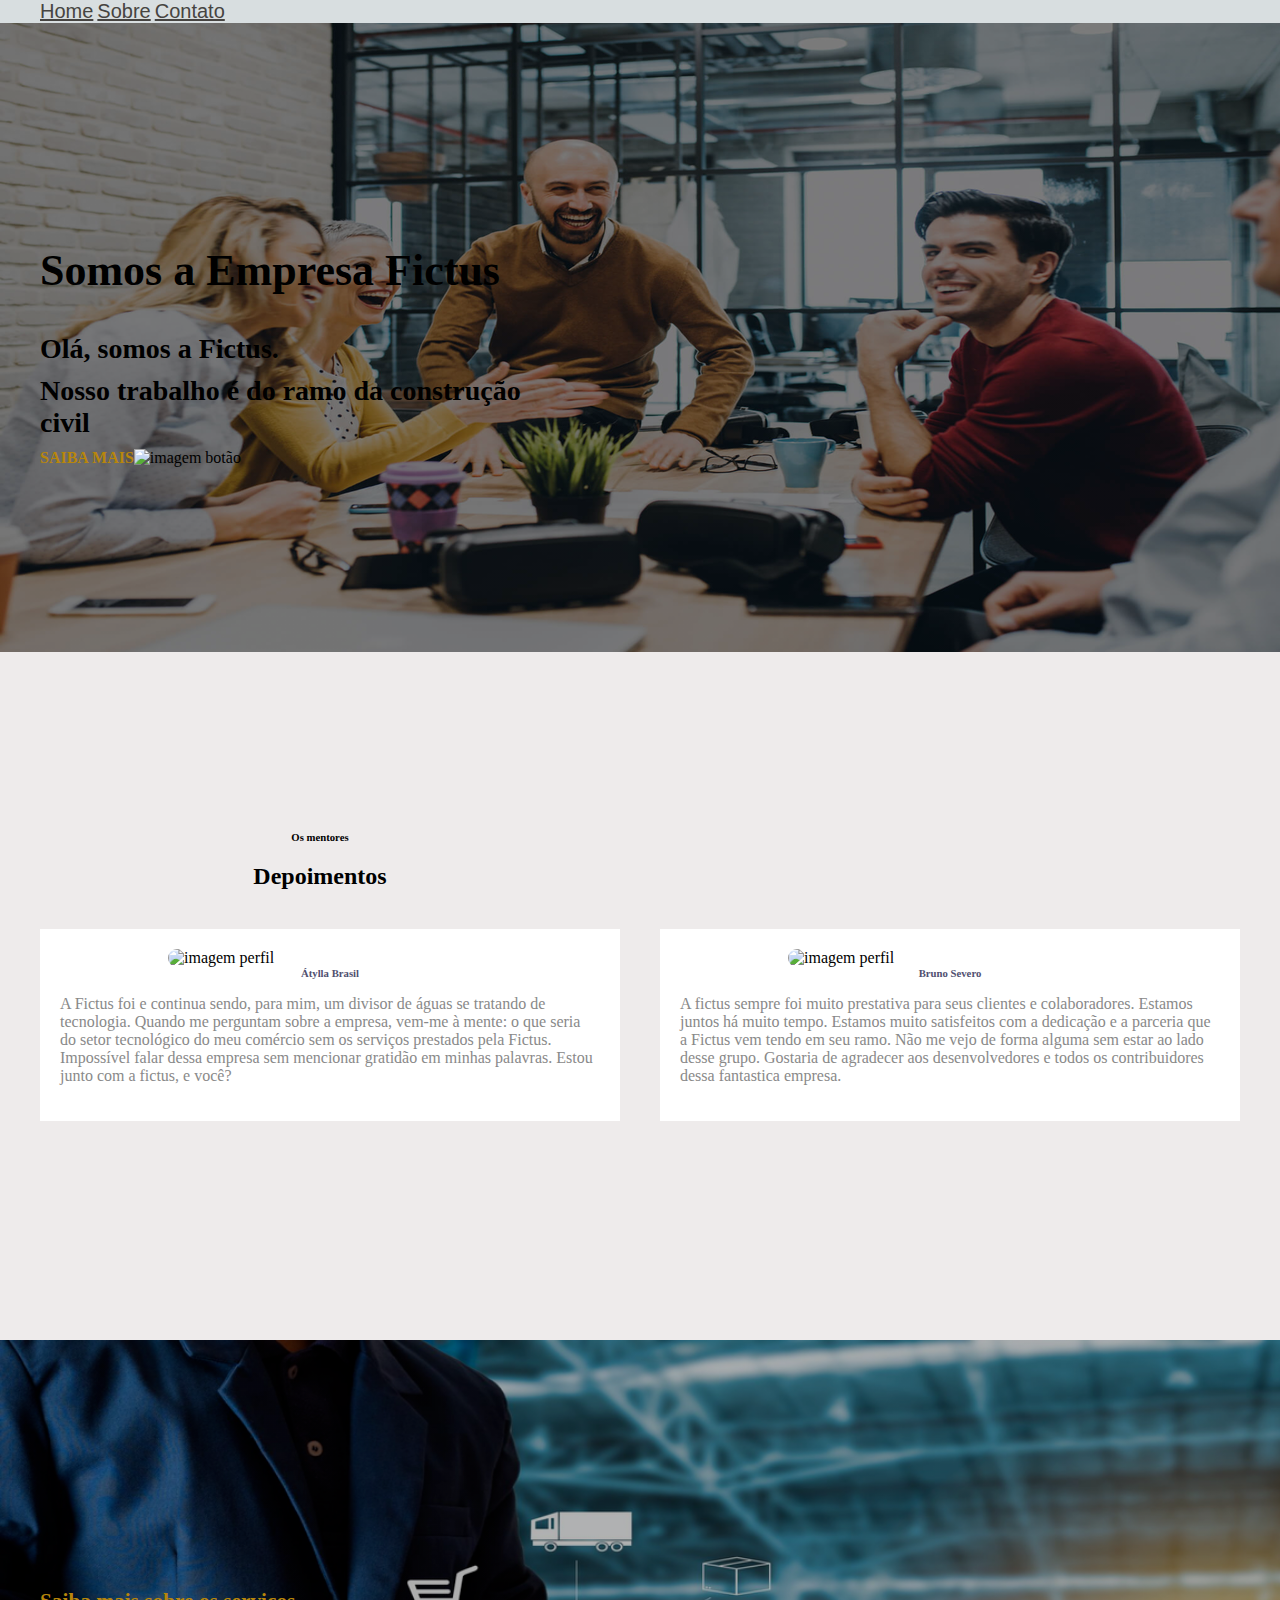
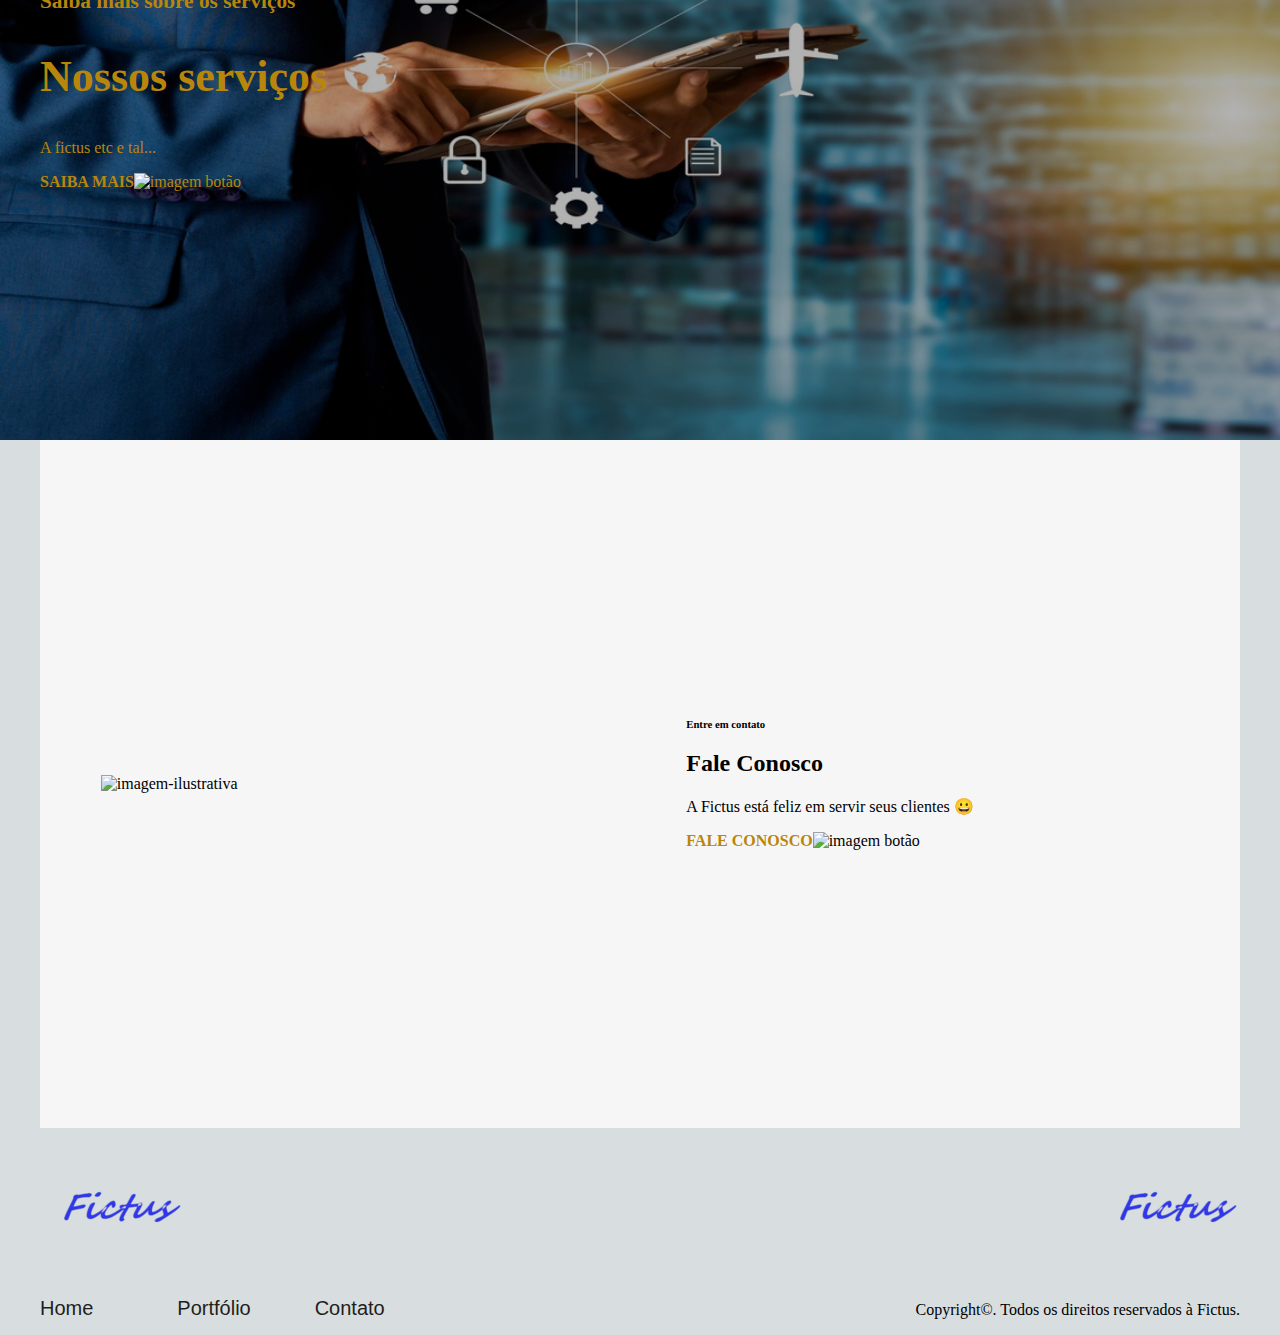
==== commit 4ccefdfd: "Renomeando imagens, nome da página Sobre/Portfólio; e linkando todas as páginas" ====
--- a/index.html
+++ b/index.html
@@ -16,7 +16,7 @@
     <header class="cabecalho container">
         <div class="menu">
             <a class="menu-item" href="index.html">Home</a>
-            <a class="menu-item" href="pages/sobre.html">Sobre</a>
+            <a class="menu-item" href="pages/portfolio.html">Sobre</a>
             <a class="menu-item" href="pages/contato.html">Contato</a> 
         </div>
     </header>
@@ -27,7 +27,7 @@
             <div class="texto-banner">
                 <h6>Olá, somos a Fictus.</h6> 
                 <h6>Nosso trabalho é do ramo da construção civil</h6>
-                <a href="pages/sobre.html" class="href">SAIBA MAIS</a><img src="imagens/seta-removebg-preview.png" alt="imagem botão" class="btn-imagem">    
+                <a href="pages/portfolio.html" class="href">SAIBA MAIS</a><img src="imagens/seta-removebg-preview.png" alt="imagem botão" class="btn-imagem">    
             </div>
         </div>
     </div>
@@ -96,11 +96,10 @@
         <div class="rodape-itens">
             <div class="menu-rodape">
                 <a href="index.html">Home</a>
-                <a href="pages/sobre.html">Portfólio</a>
-                <a href="">Serviços</a>
+                <a href="pages/portfolio.html">Portfólio</a>
                 <a href="pages/contato.html">Contato</a> 
             </div>
-            <p class="copyright">Copyright&copy;. Todos os  direitos reservados à Fictus Empresa LTDA.</p>
+            <p class="copyright">Copyright&copy;. Todos os  direitos reservados à Fictus.</p>
         </div>
     </footer>
 </body>
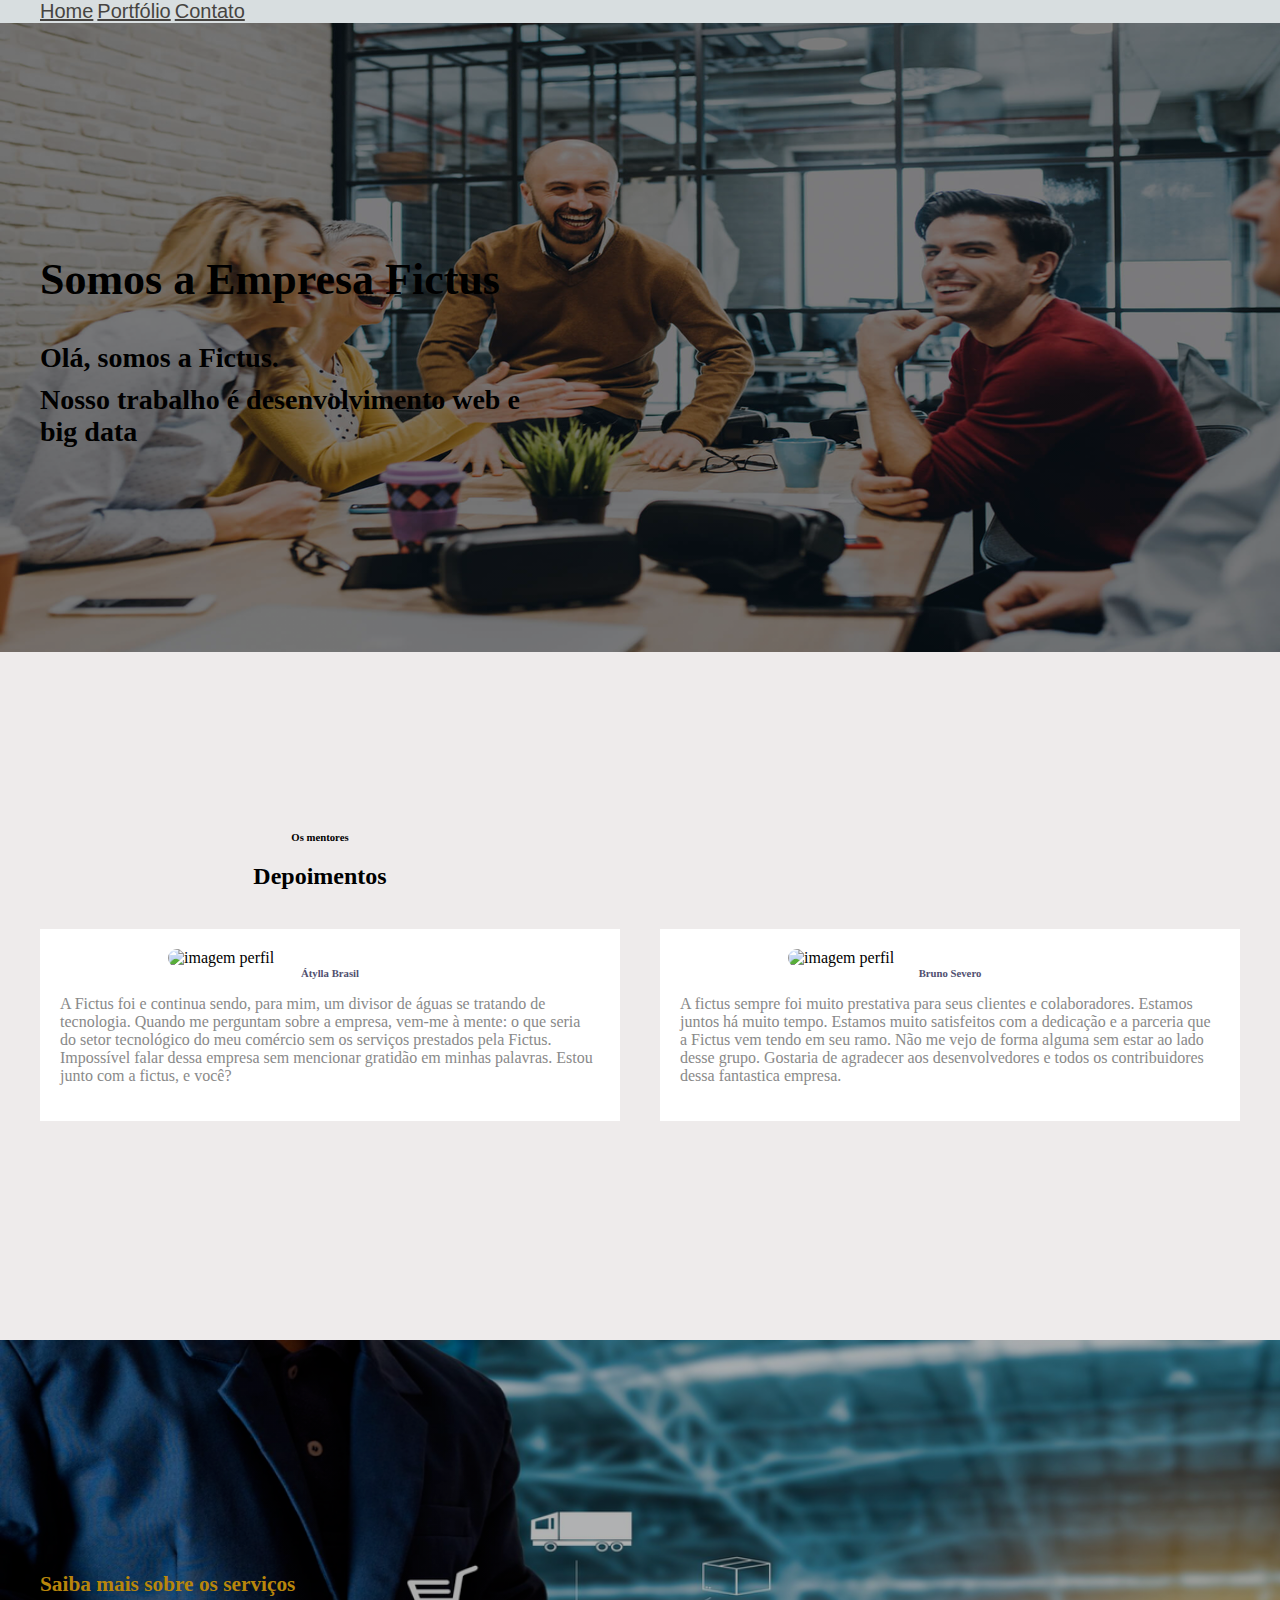
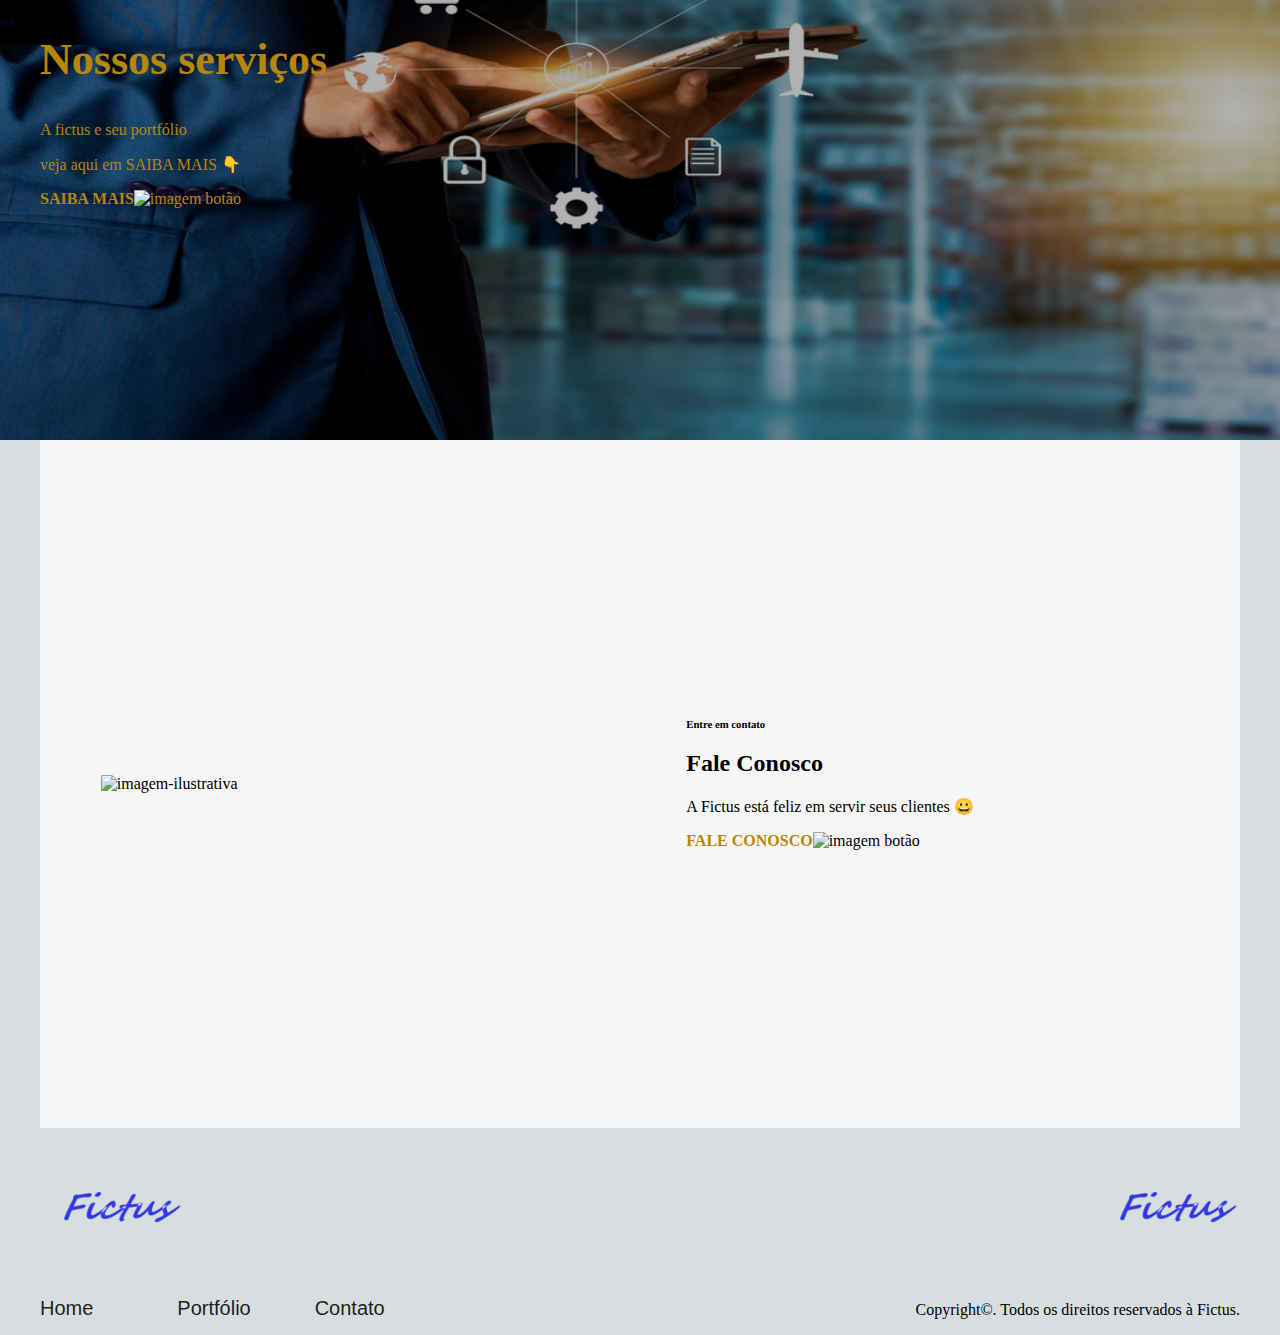
==== commit 4e5f2f36: "Retificações finais: site finalizado!" ====
--- a/index.html
+++ b/index.html
@@ -16,7 +16,7 @@
     <header class="cabecalho container">
         <div class="menu">
             <a class="menu-item" href="index.html">Home</a>
-            <a class="menu-item" href="pages/portfolio.html">Sobre</a>
+            <a class="menu-item" href="pages/portfolio.html">Portfólio</a>
             <a class="menu-item" href="pages/contato.html">Contato</a> 
         </div>
     </header>
@@ -26,8 +26,7 @@
             <h2 class="titulo-banner">Somos a Empresa Fictus</h2>
             <div class="texto-banner">
                 <h6>Olá, somos a Fictus.</h6> 
-                <h6>Nosso trabalho é do ramo da construção civil</h6>
-                <a href="pages/portfolio.html" class="href">SAIBA MAIS</a><img src="imagens/seta-removebg-preview.png" alt="imagem botão" class="btn-imagem">    
+                <h6>Nosso trabalho é desenvolvimento web e big data</h6>
             </div>
         </div>
     </div>
@@ -68,8 +67,9 @@
                     <h6 class="antetitulo-banner">Saiba mais sobre os serviços</h6> 
                     <h2 class="titulo-banner">Nossos serviços</h2>
                     <div class="texto-banner">
-                        <p> A fictus etc e tal...</p>
-                        <a href="" class="href">SAIBA MAIS</a><img src="imagens/seta-removebg-preview.png" alt="imagem botão" class="btn-imagem">
+                        <p> A fictus e seu portfólio</p> 
+                        <p>veja aqui em SAIBA MAIS 👇</p>
+                        <a href="pages/portfolio.html" class="href">SAIBA MAIS</a><img src="imagens/seta-removebg-preview.png" alt="imagem botão" class="btn-imagem">
                     </div>
                 </div>
             </div>
